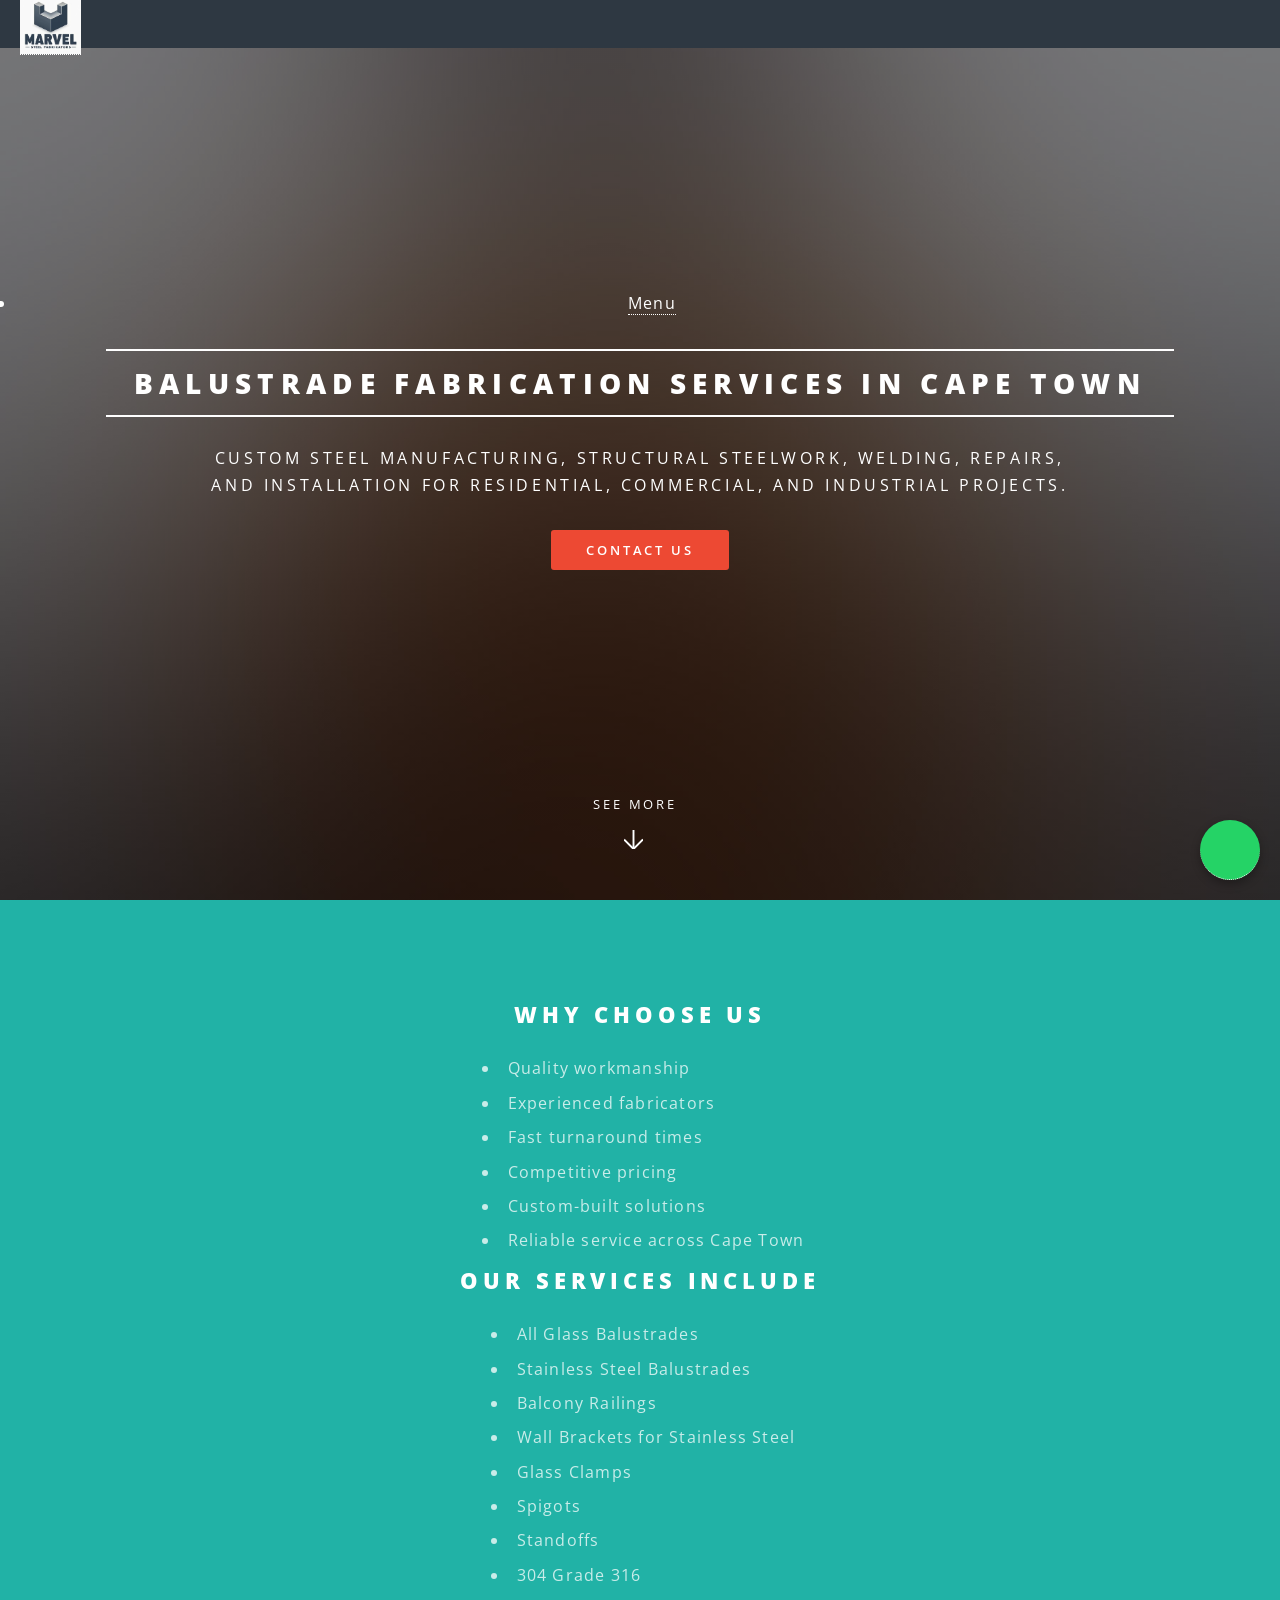
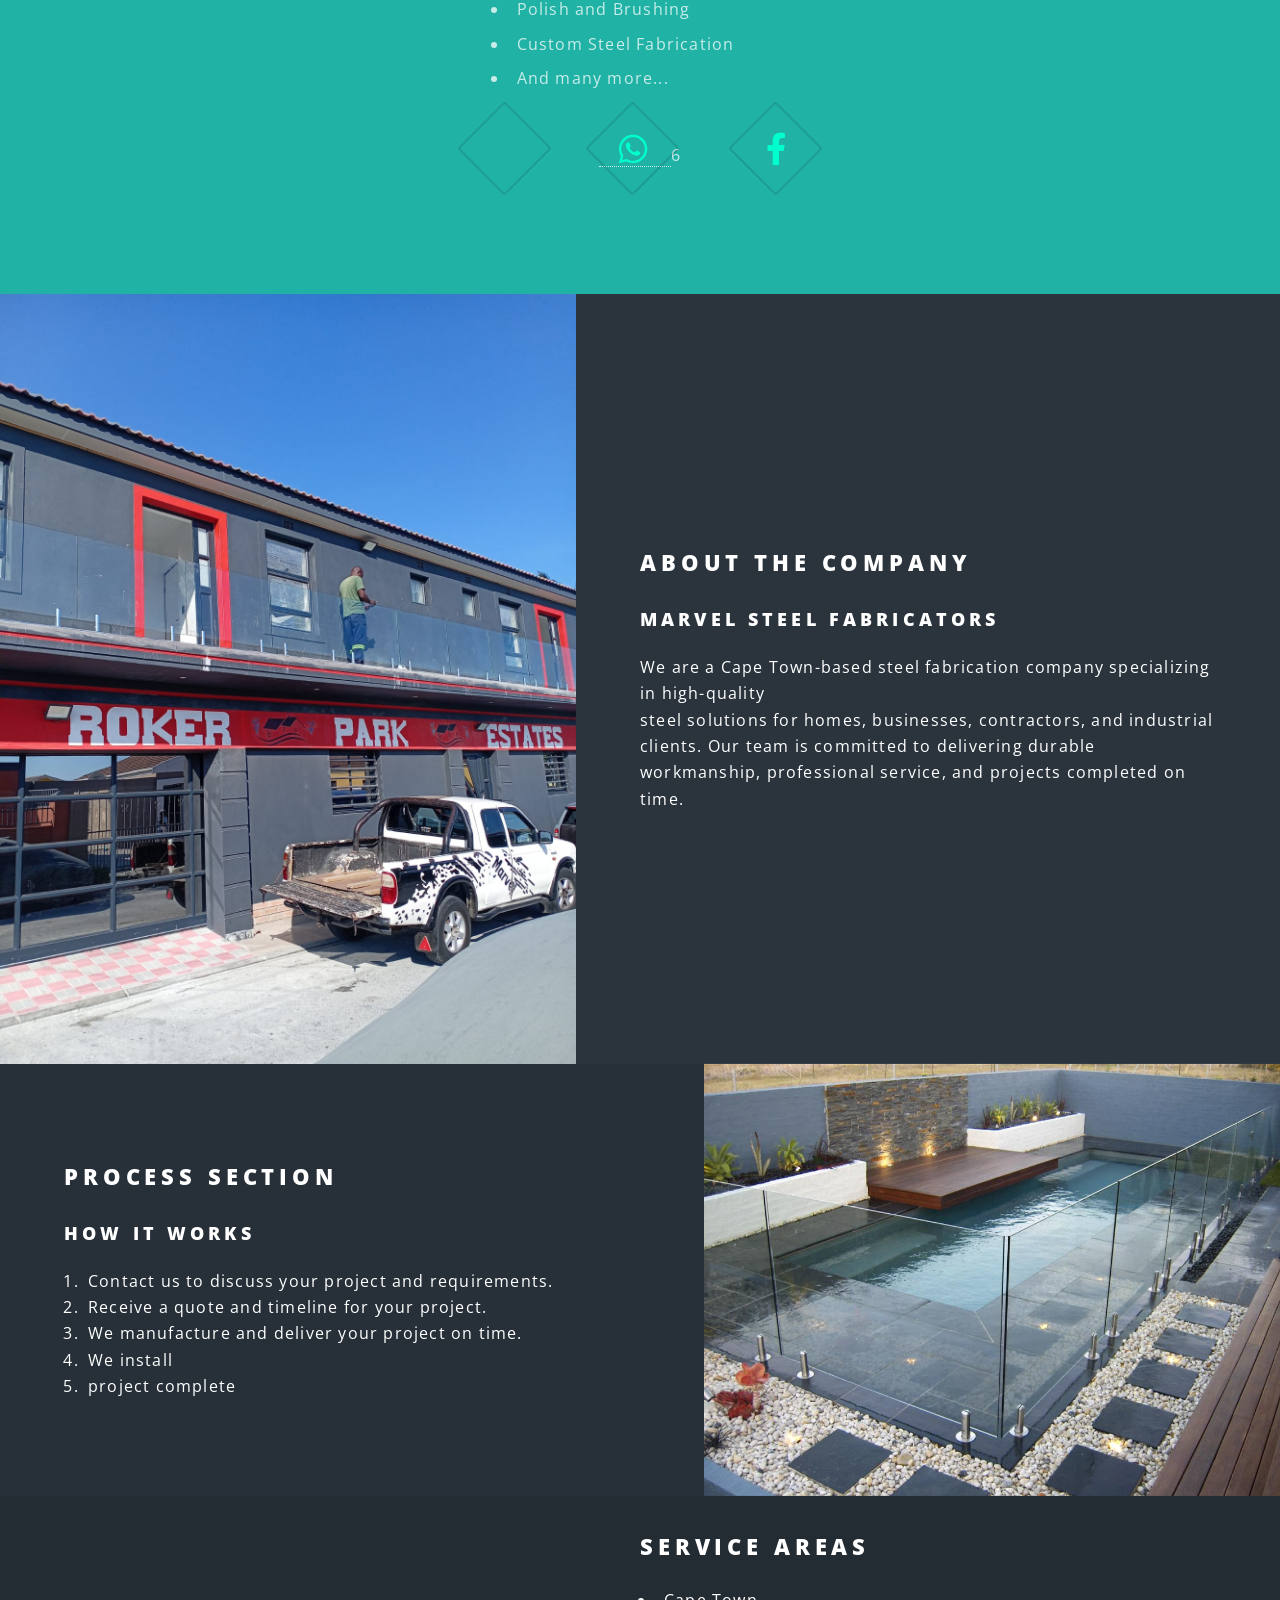
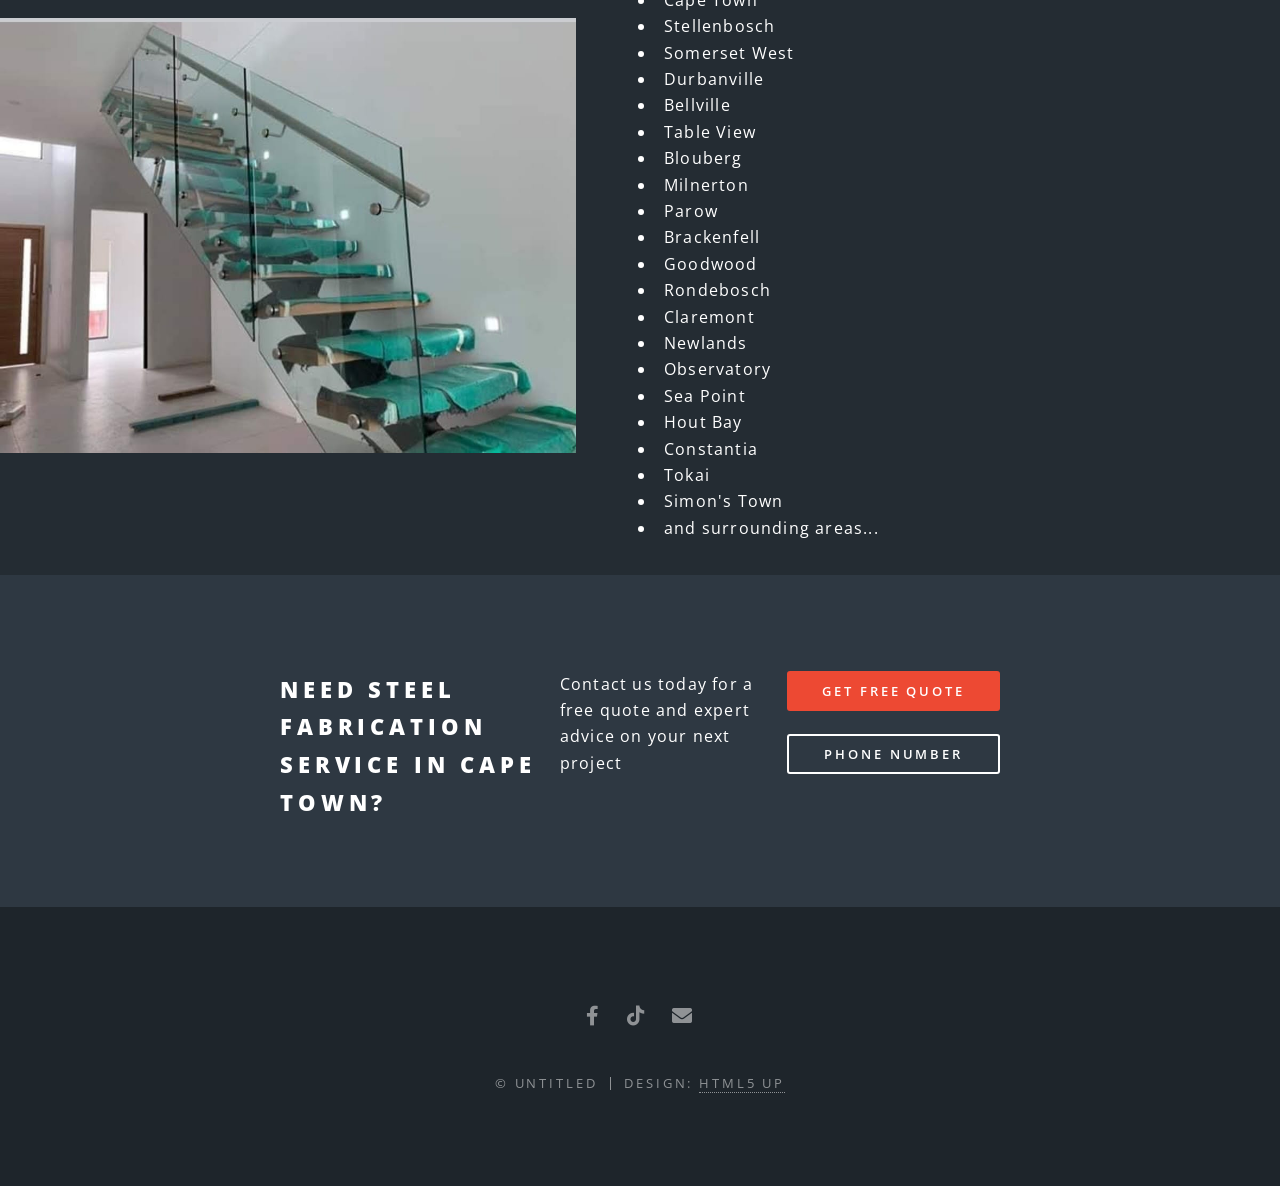
==== index.html @ 8c63bc9b "2" ====
<!DOCTYPE HTML>
<!--
	Spectral by HTML5 UP
	html5up.net | @ajlkn
	Free for personal and commercial use under the CCA 3.0 license (html5up.net/license)
-->
<html>
	<head>
		<title>Marvel Steel Fabricators</title>
		<meta charset="utf-8" />
		<meta name="viewport" content="width=device-width, initial-scale=1, user-scalable=no" />
		<link rel="stylesheet" href="assets/css/main.css" />
		<noscript><link rel="stylesheet" href="assets/css/noscript.css" /></noscript>
	</head>

	<a href="https://wa.me/27670677851"
            class="floating-whatsapp"
               target="_blank"
                  rel="noopener noreferrer">
                      <i class="fa-brands fa-whatsapp"></i>
      </a>

	<body class="landing is-preload">
<!-- Page Wrapper -->

			<div id="page-wrapper">
				<!-- Header -->
					<header id="header" class="alt">
						<h1><a href="index.html">Precision Steel Fabricatipion & Welding Services in Cape Town </a></h1>
						</header>
						<!-- Banner -->
					<section id="banner">
						<div class="inner">
							<header id="header">
                            <a href="index.html" class="logo">
                            <img src="images/17.jpeg" alt="Steel Fabricators Cape Town">
                            </a>
                             </header>
							 <nav id="nav">
							<ul>
								<li class="special">
									<a href="menu" class="menuToggle"><span>Menu</span></a>
									<div id="menu">
										<ul>
											<li><a href="index.html">Home</a></li>
											<li><a href="gallery.html">Gallery</a></li>
											<li><a href="about us.html">About us</a></li>
											<li><a href="services.html">Our services</a></li>
											<li><a href="contact us.html">Contact us</a></li>
										</ul>
									</div>
								</li>
							</ul>
						</nav>
							<h2>Balustrade fabrication Services in Cape Town</h2>
							<p>Custom steel manufacturing, structural steelwork, welding, repairs,<br>
								 and installation for residential, commercial, and industrial projects.</p>
							<ul class="actions special">
								<li><a href="https://wa.me/27670677851" class="button primary">Contact Us</a></li>
							</ul>
						</div>
						<a href="#one" class="more scrolly">See More</a>
					</section>

				<!-- One -->
				<section id="one" class="wrapper style1 special">
    <div class="inner">

            <h2>Why Choose Us</h2>
        <ul class="why-list">
            <li>Quality workmanship</li>
            <li>Experienced fabricators</li>
            <li>Fast turnaround times</li>
            <li>Competitive pricing</li>
            <li>Custom-built solutions</li>
            <li>Reliable service across Cape Town</li>
        </ul>

        <h2>Our Services Include</h2>

        <ul class="services-list">
            <li>All Glass Balustrades</li>
            <li>Stainless Steel Balustrades</li>
            <li>Balcony Railings</li>
            <li>Wall Brackets for Stainless Steel</li>
            <li>Glass Clamps</li>
            <li>Spigots</li>
            <li>Standoffs</li>
            <li>304 Grade 316</li>
            <li>Polish and Brushing</li>
            <li>Custom Steel Fabrication</li>
            <li>And many more...</li>
        </ul>
						<ul class="icons major">
    <li>
        <span class="icon fa-phone major style1">
            <span class="label">Phone</span>
        </span>
    </li>

    <li>
		<a href="https://wa.me/27670677851" target="_blank">
        <span class="icon brands fa-whatsapp major style1">
            <span class="label">WhatsApp</span>
        </span>
		</a>6
    </li>

    <li>
        <span class="icon brands fa-facebook-f major style1">
            <span class="label">Facebook</span>
        </span>
    </li>
</ul>
						</div>
					</section>

				<!-- Two -->
					<section id="two" class="wrapper alt style2">
						<section class="spotlight">
							<div class="image"><img src="images/st20.jpeg" alt="" /></div><div class="content">
								<h2>About The Company</h2>
								<H3>Marvel Steel Fabricators</H3>
								<p>We are a Cape Town-based steel fabrication company specializing in high-quality<br> steel solutions for homes, businesses, contractors, and industrial clients. Our team is committed to delivering durable workmanship, professional service, and projects completed on time.</p>
							</div>
						</section>
						<section class="spotlight">
							<div class="image"><img src="images/steel 1.jpeg" alt="" /></div><div class="content">
								<h2>Process Section</h2>
								<h3>How It Works</h3>
								<ol>
									<li>Contact us to discuss your project and requirements.</li>
									<li>Receive a quote and timeline for your project.</li>
									<li>We manufacture and deliver your project on time.</li>
									<li>We install</li>
									<li>project complete</li>

								</ol>
							</div>
						</section>
						<section class="spotlight">
							<div class="image"><img src="images/stl10.jpeg" alt="" /></div><div class="content">
								<h2>Service Areas</h2>
							<ul>
								<li>Cape Town</li>
								<li>Stellenbosch</li>
								<li>Somerset West</li>
								<li>Durbanville</li>
								<li>Bellville</li>
								<li>Table View</li>
								<li>Blouberg</li>
								<li>Milnerton</li>
								<li>Parow</li>
								<li>Brackenfell</li>
								<li>Goodwood</li>
								<li>Rondebosch</li>
								<li>Claremont</li>
								<li>Newlands</li>
								<li>Observatory</li>
								<li>Sea Point</li>
								<li>Hout Bay</li>
								<li>Constantia</li>
								<li>Tokai</li>
								<li>Simon's Town</li>
								<li>and surrounding areas...</li>
							</ul>
							</div>
						</section>
					</section>

				<!-- CTA -->
					<section id="cta" class="wrapper style4">
						<div class="inner">
								<h2>Need Steel Fabrication Service in Cape Town?</h2>
								<p>Contact us today for a free quote and expert advice on your next project</p>
							<ul class="actions stacked">
								<li><a href="#" class="button fit primary">Get Free Quote</a></li>
								<li><a href="#" class="button fit">Phone Number</a></li>
							</ul>
						</div>
					</section>

				<!-- Footer -->
					<footer id="footer">
						<ul class="icons">
							<li><a href="#" class="icon brands fa-facebook-f"><span class="label">Facebook</span></a></li>
							<li><a href="#" class="icon brands fa-tiktok"><span class="label">Tiktok</span></a></li>
				
							<li><a href="#" class="icon solid fa-envelope"><span class="label">Email</span></a></li>
						</ul>
						<ul class="copyright">
							<li>&copy Untitled</li><li>Design: <a href="+27681256679">HTML5 UP</a></li>
						</ul>
					</footer>

			</div>

		<!-- Scripts -->
			<script src="assets/js/jquery.min.js"></script>
			<script src="assets/js/jquery.scrollex.min.js"></script>
			<script src="assets/js/jquery.scrolly.min.js"></script>
			<script src="assets/js/browser.min.js"></script>
			<script src="assets/js/breakpoints.min.js"></script>
			<script src="assets/js/util.js"></script>
			<script src="assets/js/main.js"></script>

	</body>
</html>
---- assets/css/main.css ----
@import url(fontawesome-all.min.css);
@import url("https://fonts.googleapis.com/css?family=Open+Sans:400,400italic,600,600italic,800,800italic");

/*
	Spectral by HTML5 UP
	html5up.net | @ajlkn
	Free for personal and commercial use under the CCA 3.0 license (html5up.net/license)
*/

html, body, div, span, applet, object,
iframe, h1, h2, h3, h4, h5, h6, p, blockquote,
pre, a, abbr, acronym, address, big, cite,
code, del, dfn, em, img, ins, kbd, q, s, samp,
small, strike, strong, sub, sup, tt, var, b,
u, i, center, dl, dt, dd, ol, ul, li, fieldset,
form, label, legend, table, caption, tbody,
tfoot, thead, tr, th, td, article, aside,
canvas, details, embed, figure, figcaption,
footer, header, hgroup, menu, nav, output, ruby,
section, summary, time, mark, audio, video {
	margin: 0;
	padding: 0;
	border: 0;
	font-size: 100%;
	font: inherit;
	vertical-align: baseline;}

article, aside, details, figcaption, figure,
footer, header, hgroup, menu, nav, section {
	display: block;}

body {
	line-height: 1;
}

ol, ul {
	list-style: none;
}

blockquote, q {
	quotes: none;
}

	blockquote:before, blockquote:after, q:before, q:after {
		content: '';
		content: none;
	}

table {
	border-collapse: collapse;
	border-spacing: 0;
}

body {
	-webkit-text-size-adjust: none;
}

mark {
	background-color: transparent;
	color: inherit;
}

input::-moz-focus-inner {
	border: 0;
	padding: 0;
}

input, select, textarea {
	-moz-appearance: none;
	-webkit-appearance: none;
	-ms-appearance: none;
	appearance: none;
}

/* Basic */

	@-ms-viewport {
		width: device-width;
	}

	html {
		box-sizing: border-box;
	}

	*, *:before, *:after {
		box-sizing: inherit;
	}

	body {
		background: #2e3842;
	}

		body.is-preload *, body.is-preload *:before, body.is-preload *:after {
			-moz-animation: none !important;
			-webkit-animation: none !important;
			-ms-animation: none !important;
			animation: none !important;
			-moz-transition: none !important;
			-webkit-transition: none !important;
			-ms-transition: none !important;
			transition: none !important;
		}

	body, input, select, textarea {
		color: #fff;
		font-family: "Open Sans", Helvetica, sans-serif;
		font-size: 15pt;
		font-weight: 400;
		letter-spacing: 0.075em;
		line-height: 1.65em;
	}

		@media screen and (max-width: 1680px) {

			body, input, select, textarea {
				font-size: 13pt;
			}

		}

		@media screen and (max-width: 1280px) {

			body, input, select, textarea {
				font-size: 12pt;
			}

		}

		@media screen and (max-width: 736px) {

			body, input, select, textarea {
				font-size: 11pt;
				letter-spacing: 0.0375em;
			}

		}

	a {
		-moz-transition: color 0.2s ease, border-bottom-color 0.2s ease;
		-webkit-transition: color 0.2s ease, border-bottom-color 0.2s ease;
		-ms-transition: color 0.2s ease, border-bottom-color 0.2s ease;
		transition: color 0.2s ease, border-bottom-color 0.2s ease;
		border-bottom: dotted 1px;
		color: inherit;
		text-decoration: none;
	}

		a:hover {
			border-bottom-color: transparent;
		}

	strong, b {
		color: #fff;
		font-weight: 600;
	}

	em, i {
		font-style: italic;
	}

	p {
		margin: 0 0 2em 0;
	}

	h1, h2, h3, h4, h5, h6 {
		color: #fff;
		font-weight: 800;
		letter-spacing: 0.225em;
		line-height: 1em;
		margin: 0 0 1em 0;
		text-transform: uppercase;
	}

		h1 a, h2 a, h3 a, h4 a, h5 a, h6 a {
			color: inherit;
			text-decoration: none;
		}

	h2 {
		font-size: 1.35em;
		line-height: 1.75em;
	}

		@media screen and (max-width: 736px) {

			h2 {
				font-size: 1.1em;
				line-height: 1.65em;
			}

		}

	h3 {
		font-size: 1.15em;
		line-height: 1.75em;
	}

		@media screen and (max-width: 736px) {

			h3 {
				font-size: 1em;
				line-height: 1.65em;
			}

		}

	h4 {
		font-size: 1em;
		line-height: 1.5em;
	}

	h5 {
		font-size: 0.8em;
		line-height: 1.5em;
	}

	h6 {
		font-size: 0.7em;
		line-height: 1.5em;
	}

	sub {
		font-size: 0.8em;
		position: relative;
		top: 0.5em;
	}

	sup {
		font-size: 0.8em;
		position: relative;
		top: -0.5em;
	}

	hr {
		border: 0;
		border-bottom: solid 2px #fff;
		margin: 3em 0;
	}

		hr.major {
			margin: 4.5em 0;
		}

	blockquote {
		border-left: solid 4px #fff;
		font-style: italic;
		margin: 0 0 2em 0;
		padding: 0.5em 0 0.5em 2em;
	}

	code {
		background: rgba(144, 144, 144, 0.25);
		border-radius: 3px;
		font-family: "Courier New", monospace;
		font-size: 0.9em;
		letter-spacing: 0;
		margin: 0 0.25em;
		padding: 0.25em 0.65em;
	}

	pre {
		-webkit-overflow-scrolling: touch;
		font-family: "Courier New", monospace;
		font-size: 0.9em;
		margin: 0 0 2em 0;
	}

		pre code {
			display: block;
			line-height: 1.75em;
			padding: 1em 1.5em;
			overflow-x: auto;
		}

	.align-left {
		text-align: left;
	}

	.align-center {
		text-align: center;
	}

	.align-right {
		text-align: right;
	}

/* Row */

	.row {
		display: flex;
		flex-wrap: wrap;
		box-sizing: border-box;
		align-items: stretch;
	}

		.row > * {
			box-sizing: border-box;
		}

		.row.gtr-uniform > * > :last-child {
			margin-bottom: 0;
		}

		.row.aln-left {
			justify-content: flex-start;
		}

		.row.aln-center {
			justify-content: center;
		}

		.row.aln-right {
			justify-content: flex-end;
		}

		.row.aln-top {
			align-items: flex-start;
		}

		.row.aln-middle {
			align-items: center;
		}

		.row.aln-bottom {
			align-items: flex-end;
		}

		.row > .imp {
			order: -1;
		}

		.row > .col-1 {
			width: 8.33333%;
		}

		.row > .off-1 {
			margin-left: 8.33333%;
		}

		.row > .col-2 {
			width: 16.66667%;
		}

		.row > .off-2 {
			margin-left: 16.66667%;
		}

		.row > .col-3 {
			width: 25%;
		}

		.row > .off-3 {
			margin-left: 25%;
		}

		.row > .col-4 {
			width: 33.33333%;
		}

		.row > .off-4 {
			margin-left: 33.33333%;
		}

		.row > .col-5 {
			width: 41.66667%;
		}

		.row > .off-5 {
			margin-left: 41.66667%;
		}

		.row > .col-6 {
			width: 50%;
		}

		.row > .off-6 {
			margin-left: 50%;
		}

		.row > .col-7 {
			width: 58.33333%;
		}

		.row > .off-7 {
			margin-left: 58.33333%;
		}

		.row > .col-8 {
			width: 66.66667%;
		}

		.row > .off-8 {
			margin-left: 66.66667%;
		}

		.row > .col-9 {
			width: 75%;
		}

		.row > .off-9 {
			margin-left: 75%;
		}

		.row > .col-10 {
			width: 83.33333%;
		}

		.row > .off-10 {
			margin-left: 83.33333%;
		}

		.row > .col-11 {
			width: 91.66667%;
		}

		.row > .off-11 {
			margin-left: 91.66667%;
		}

		.row > .col-12 {
			width: 100%;
		}

		.row > .off-12 {
			margin-left: 100%;
		}

		.row.gtr-0 {
			margin-top: 0;
			margin-left: 0em;
		}

			.row.gtr-0 > * {
				padding: 0 0 0 0em;
			}

			.row.gtr-0.gtr-uniform {
				margin-top: 0em;
			}

				.row.gtr-0.gtr-uniform > * {
					padding-top: 0em;
				}

		.row.gtr-25 {
			margin-top: 0;
			margin-left: -0.375em;
		}

			.row.gtr-25 > * {
				padding: 0 0 0 0.375em;
			}

			.row.gtr-25.gtr-uniform {
				margin-top: -0.375em;
			}

				.row.gtr-25.gtr-uniform > * {
					padding-top: 0.375em;
				}

		.row.gtr-50 {
			margin-top: 0;
			margin-left: -0.75em;
		}

			.row.gtr-50 > * {
				padding: 0 0 0 0.75em;
			}

			.row.gtr-50.gtr-uniform {
				margin-top: -0.75em;
			}

				.row.gtr-50.gtr-uniform > * {
					padding-top: 0.75em;
				}

		.row {
			margin-top: 0;
			margin-left: -1.5em;
		}

			.row > * {
				padding: 0 0 0 1.5em;
			}

			.row.gtr-uniform {
				margin-top: -1.5em;
			}

				.row.gtr-uniform > * {
					padding-top: 1.5em;
				}

		.row.gtr-150 {
			margin-top: 0;
			margin-left: -2.25em;
		}

			.row.gtr-150 > * {
				padding: 0 0 0 2.25em;
			}

			.row.gtr-150.gtr-uniform {
				margin-top: -2.25em;
			}

				.row.gtr-150.gtr-uniform > * {
					padding-top: 2.25em;
				}

		.row.gtr-200 {
			margin-top: 0;
			margin-left: -3em;
		}

			.row.gtr-200 > * {
				padding: 0 0 0 3em;
			}

			.row.gtr-200.gtr-uniform {
				margin-top: -3em;
			}

				.row.gtr-200.gtr-uniform > * {
					padding-top: 3em;
				}

		@media screen and (max-width: 1680px) {

			.row {
				display: flex;
				flex-wrap: wrap;
				box-sizing: border-box;
				align-items: stretch;
			}

				.row > * {
					box-sizing: border-box;
				}

				.row.gtr-uniform > * > :last-child {
					margin-bottom: 0;
				}

				.row.aln-left {
					justify-content: flex-start;
				}

				.row.aln-center {
					justify-content: center;
				}

				.row.aln-right {
					justify-content: flex-end;
				}

				.row.aln-top {
					align-items: flex-start;
				}

				.row.aln-middle {
					align-items: center;
				}

				.row.aln-bottom {
					align-items: flex-end;
				}

				.row > .imp-xlarge {
					order: -1;
				}

				.row > .col-1-xlarge {
					width: 8.33333%;
				}

				.row > .off-1-xlarge {
					margin-left: 8.33333%;
				}

				.row > .col-2-xlarge {
					width: 16.66667%;
				}

				.row > .off-2-xlarge {
					margin-left: 16.66667%;
				}

				.row > .col-3-xlarge {
					width: 25%;
				}

				.row > .off-3-xlarge {
					margin-left: 25%;
				}

				.row > .col-4-xlarge {
					width: 33.33333%;
				}

				.row > .off-4-xlarge {
					margin-left: 33.33333%;
				}

				.row > .col-5-xlarge {
					width: 41.66667%;
				}

				.row > .off-5-xlarge {
					margin-left: 41.66667%;
				}

				.row > .col-6-xlarge {
					width: 50%;
				}

				.row > .off-6-xlarge {
					margin-left: 50%;
				}

				.row > .col-7-xlarge {
					width: 58.33333%;
				}

				.row > .off-7-xlarge {
					margin-left: 58.33333%;
				}

				.row > .col-8-xlarge {
					width: 66.66667%;
				}

				.row > .off-8-xlarge {
					margin-left: 66.66667%;
				}

				.row > .col-9-xlarge {
					width: 75%;
				}

				.row > .off-9-xlarge {
					margin-left: 75%;
				}

				.row > .col-10-xlarge {
					width: 83.33333%;
				}

				.row > .off-10-xlarge {
					margin-left: 83.33333%;
				}

				.row > .col-11-xlarge {
					width: 91.66667%;
				}

				.row > .off-11-xlarge {
					margin-left: 91.66667%;
				}

				.row > .col-12-xlarge {
					width: 100%;
				}

				.row > .off-12-xlarge {
					margin-left: 100%;
				}

				.row.gtr-0 {
					margin-top: 0;
					margin-left: 0em;
				}

					.row.gtr-0 > * {
						padding: 0 0 0 0em;
					}

					.row.gtr-0.gtr-uniform {
						margin-top: 0em;
					}

						.row.gtr-0.gtr-uniform > * {
							padding-top: 0em;
						}

				.row.gtr-25 {
					margin-top: 0;
					margin-left: -0.375em;
				}

					.row.gtr-25 > * {
						padding: 0 0 0 0.375em;
					}

					.row.gtr-25.gtr-uniform {
						margin-top: -0.375em;
					}

						.row.gtr-25.gtr-uniform > * {
							padding-top: 0.375em;
						}

				.row.gtr-50 {
					margin-top: 0;
					margin-left: -0.75em;
				}

					.row.gtr-50 > * {
						padding: 0 0 0 0.75em;
					}

					.row.gtr-50.gtr-uniform {
						margin-top: -0.75em;
					}

						.row.gtr-50.gtr-uniform > * {
							padding-top: 0.75em;
						}

				.row {
					margin-top: 0;
					margin-left: -1.5em;
				}

					.row > * {
						padding: 0 0 0 1.5em;
					}

					.row.gtr-uniform {
						margin-top: -1.5em;
					}

						.row.gtr-uniform > * {
							padding-top: 1.5em;
						}

				.row.gtr-150 {
					margin-top: 0;
					margin-left: -2.25em;
				}

					.row.gtr-150 > * {
						padding: 0 0 0 2.25em;
					}

					.row.gtr-150.gtr-uniform {
						margin-top: -2.25em;
					}

						.row.gtr-150.gtr-uniform > * {
							padding-top: 2.25em;
						}

				.row.gtr-200 {
					margin-top: 0;
					margin-left: -3em;
				}

					.row.gtr-200 > * {
						padding: 0 0 0 3em;
					}

					.row.gtr-200.gtr-uniform {
						margin-top: -3em;
					}

						.row.gtr-200.gtr-uniform > * {
							padding-top: 3em;
						}

		}

		@media screen and (max-width: 1280px) {

			.row {
				display: flex;
				flex-wrap: wrap;
				box-sizing: border-box;
				align-items: stretch;
			}

				.row > * {
					box-sizing: border-box;
				}

				.row.gtr-uniform > * > :last-child {
					margin-bottom: 0;
				}

				.row.aln-left {
					justify-content: flex-start;
				}

				.row.aln-center {
					justify-content: center;
				}

				.row.aln-right {
					justify-content: flex-end;
				}

				.row.aln-top {
					align-items: flex-start;
				}

				.row.aln-middle {
					align-items: center;
				}

				.row.aln-bottom {
					align-items: flex-end;
				}

				.row > .imp-large {
					order: -1;
				}

				.row > .col-1-large {
					width: 8.33333%;
				}

				.row > .off-1-large {
					margin-left: 8.33333%;
				}

				.row > .col-2-large {
					width: 16.66667%;
				}

				.row > .off-2-large {
					margin-left: 16.66667%;
				}

				.row > .col-3-large {
					width: 25%;
				}

				.row > .off-3-large {
					margin-left: 25%;
				}

				.row > .col-4-large {
					width: 33.33333%;
				}

				.row > .off-4-large {
					margin-left: 33.33333%;
				}

				.row > .col-5-large {
					width: 41.66667%;
				}

				.row > .off-5-large {
					margin-left: 41.66667%;
				}

				.row > .col-6-large {
					width: 50%;
				}

				.row > .off-6-large {
					margin-left: 50%;
				}

				.row > .col-7-large {
					width: 58.33333%;
				}

				.row > .off-7-large {
					margin-left: 58.33333%;
				}

				.row > .col-8-large {
					width: 66.66667%;
				}

				.row > .off-8-large {
					margin-left: 66.66667%;
				}

				.row > .col-9-large {
					width: 75%;
				}

				.row > .off-9-large {
					margin-left: 75%;
				}

				.row > .col-10-large {
					width: 83.33333%;
				}

				.row > .off-10-large {
					margin-left: 83.33333%;
				}

				.row > .col-11-large {
					width: 91.66667%;
				}

				.row > .off-11-large {
					margin-left: 91.66667%;
				}

				.row > .col-12-large {
					width: 100%;
				}

				.row > .off-12-large {
					margin-left: 100%;
				}

				.row.gtr-0 {
					margin-top: 0;
					margin-left: 0em;
				}

					.row.gtr-0 > * {
						padding: 0 0 0 0em;
					}

					.row.gtr-0.gtr-uniform {
						margin-top: 0em;
					}

						.row.gtr-0.gtr-uniform > * {
							padding-top: 0em;
						}

				.row.gtr-25 {
					margin-top: 0;
					margin-left: -0.375em;
				}

					.row.gtr-25 > * {
						padding: 0 0 0 0.375em;
					}

					.row.gtr-25.gtr-uniform {
						margin-top: -0.375em;
					}

						.row.gtr-25.gtr-uniform > * {
							padding-top: 0.375em;
						}

				.row.gtr-50 {
					margin-top: 0;
					margin-left: -0.75em;
				}

					.row.gtr-50 > * {
						padding: 0 0 0 0.75em;
					}

					.row.gtr-50.gtr-uniform {
						margin-top: -0.75em;
					}

						.row.gtr-50.gtr-uniform > * {
							padding-top: 0.75em;
						}

				.row {
					margin-top: 0;
					margin-left: -1.5em;
				}

					.row > * {
						padding: 0 0 0 1.5em;
					}

					.row.gtr-uniform {
						margin-top: -1.5em;
					}

						.row.gtr-uniform > * {
							padding-top: 1.5em;
						}

				.row.gtr-150 {
					margin-top: 0;
					margin-left: -2.25em;
				}

					.row.gtr-150 > * {
						padding: 0 0 0 2.25em;
					}

					.row.gtr-150.gtr-uniform {
						margin-top: -2.25em;
					}

						.row.gtr-150.gtr-uniform > * {
							padding-top: 2.25em;
						}

				.row.gtr-200 {
					margin-top: 0;
					margin-left: -3em;
				}

					.row.gtr-200 > * {
						padding: 0 0 0 3em;
					}

					.row.gtr-200.gtr-uniform {
						margin-top: -3em;
					}

						.row.gtr-200.gtr-uniform > * {
							padding-top: 3em;
						}

		}

		@media screen and (max-width: 980px) {

			.row {
				display: flex;
				flex-wrap: wrap;
				box-sizing: border-box;
				align-items: stretch;
			}

				.row > * {
					box-sizing: border-box;
				}

				.row.gtr-uniform > * > :last-child {
					margin-bottom: 0;
				}

				.row.aln-left {
					justify-content: flex-start;
				}

				.row.aln-center {
					justify-content: center;
				}

				.row.aln-right {
					justify-content: flex-end;
				}

				.row.aln-top {
					align-items: flex-start;
				}

				.row.aln-middle {
					align-items: center;
				}

				.row.aln-bottom {
					align-items: flex-end;
				}

				.row > .imp-medium {
					order: -1;
				}

				.row > .col-1-medium {
					width: 8.33333%;
				}

				.row > .off-1-medium {
					margin-left: 8.33333%;
				}

				.row > .col-2-medium {
					width: 16.66667%;
				}

				.row > .off-2-medium {
					margin-left: 16.66667%;
				}

				.row > .col-3-medium {
					width: 25%;
				}

				.row > .off-3-medium {
					margin-left: 25%;
				}

				.row > .col-4-medium {
					width: 33.33333%;
				}

				.row > .off-4-medium {
					margin-left: 33.33333%;
				}

				.row > .col-5-medium {
					width: 41.66667%;
				}

				.row > .off-5-medium {
					margin-left: 41.66667%;
				}

				.row > .col-6-medium {
					width: 50%;
				}

				.row > .off-6-medium {
					margin-left: 50%;
				}

				.row > .col-7-medium {
					width: 58.33333%;
				}

				.row > .off-7-medium {
					margin-left: 58.33333%;
				}

				.row > .col-8-medium {
					width: 66.66667%;
				}

				.row > .off-8-medium {
					margin-left: 66.66667%;
				}

				.row > .col-9-medium {
					width: 75%;
				}

				.row > .off-9-medium {
					margin-left: 75%;
				}

				.row > .col-10-medium {
					width: 83.33333%;
				}

				.row > .off-10-medium {
					margin-left: 83.33333%;
				}

				.row > .col-11-medium {
					width: 91.66667%;
				}

				.row > .off-11-medium {
					margin-left: 91.66667%;
				}

				.row > .col-12-medium {
					width: 100%;
				}

				.row > .off-12-medium {
					margin-left: 100%;
				}

				.row.gtr-0 {
					margin-top: 0;
					margin-left: 0em;
				}

					.row.gtr-0 > * {
						padding: 0 0 0 0em;
					}

					.row.gtr-0.gtr-uniform {
						margin-top: 0em;
					}

						.row.gtr-0.gtr-uniform > * {
							padding-top: 0em;
						}

				.row.gtr-25 {
					margin-top: 0;
					margin-left: -0.375em;
				}

					.row.gtr-25 > * {
						padding: 0 0 0 0.375em;
					}

					.row.gtr-25.gtr-uniform {
						margin-top: -0.375em;
					}

						.row.gtr-25.gtr-uniform > * {
							padding-top: 0.375em;
						}

				.row.gtr-50 {
					margin-top: 0;
					margin-left: -0.75em;
				}

					.row.gtr-50 > * {
						padding: 0 0 0 0.75em;
					}

					.row.gtr-50.gtr-uniform {
						margin-top: -0.75em;
					}

						.row.gtr-50.gtr-uniform > * {
							padding-top: 0.75em;
						}

				.row {
					margin-top: 0;
					margin-left: -1.5em;
				}

					.row > * {
						padding: 0 0 0 1.5em;
					}

					.row.gtr-uniform {
						margin-top: -1.5em;
					}

						.row.gtr-uniform > * {
							padding-top: 1.5em;
						}

				.row.gtr-150 {
					margin-top: 0;
					margin-left: -2.25em;
				}

					.row.gtr-150 > * {
						padding: 0 0 0 2.25em;
					}

					.row.gtr-150.gtr-uniform {
						margin-top: -2.25em;
					}

						.row.gtr-150.gtr-uniform > * {
							padding-top: 2.25em;
						}

				.row.gtr-200 {
					margin-top: 0;
					margin-left: -3em;
				}

					.row.gtr-200 > * {
						padding: 0 0 0 3em;
					}

					.row.gtr-200.gtr-uniform {
						margin-top: -3em;
					}

						.row.gtr-200.gtr-uniform > * {
							padding-top: 3em;
						}

		}

		@media screen and (max-width: 736px) {

			.row {
				display: flex;
				flex-wrap: wrap;
				box-sizing: border-box;
				align-items: stretch;
			}

				.row > * {
					box-sizing: border-box;
				}

				.row.gtr-uniform > * > :last-child {
					margin-bottom: 0;
				}

				.row.aln-left {
					justify-content: flex-start;
				}

				.row.aln-center {
					justify-content: center;
				}

				.row.aln-right {
					justify-content: flex-end;
				}

				.row.aln-top {
					align-items: flex-start;
				}

				.row.aln-middle {
					align-items: center;
				}

				.row.aln-bottom {
					align-items: flex-end;
				}

				.row > .imp-small {
					order: -1;
				}

				.row > .col-1-small {
					width: 8.33333%;
				}

				.row > .off-1-small {
					margin-left: 8.33333%;
				}

				.row > .col-2-small {
					width: 16.66667%;
				}

				.row > .off-2-small {
					margin-left: 16.66667%;
				}

				.row > .col-3-small {
					width: 25%;
				}

				.row > .off-3-small {
					margin-left: 25%;
				}

				.row > .col-4-small {
					width: 33.33333%;
				}

				.row > .off-4-small {
					margin-left: 33.33333%;
				}

				.row > .col-5-small {
					width: 41.66667%;
				}

				.row > .off-5-small {
					margin-left: 41.66667%;
				}

				.row > .col-6-small {
					width: 50%;
				}

				.row > .off-6-small {
					margin-left: 50%;
				}

				.row > .col-7-small {
					width: 58.33333%;
				}

				.row > .off-7-small {
					margin-left: 58.33333%;
				}

				.row > .col-8-small {
					width: 66.66667%;
				}

				.row > .off-8-small {
					margin-left: 66.66667%;
				}

				.row > .col-9-small {
					width: 75%;
				}

				.row > .off-9-small {
					margin-left: 75%;
				}

				.row > .col-10-small {
					width: 83.33333%;
				}

				.row > .off-10-small {
					margin-left: 83.33333%;
				}

				.row > .col-11-small {
					width: 91.66667%;
				}

				.row > .off-11-small {
					margin-left: 91.66667%;
				}

				.row > .col-12-small {
					width: 100%;
				}

				.row > .off-12-small {
					margin-left: 100%;
				}

				.row.gtr-0 {
					margin-top: 0;
					margin-left: 0em;
				}

					.row.gtr-0 > * {
						padding: 0 0 0 0em;
					}

					.row.gtr-0.gtr-uniform {
						margin-top: 0em;
					}

						.row.gtr-0.gtr-uniform > * {
							padding-top: 0em;
						}

				.row.gtr-25 {
					margin-top: 0;
					margin-left: -0.375em;
				}

					.row.gtr-25 > * {
						padding: 0 0 0 0.375em;
					}

					.row.gtr-25.gtr-uniform {
						margin-top: -0.375em;
					}

						.row.gtr-25.gtr-uniform > * {
							padding-top: 0.375em;
						}

				.row.gtr-50 {
					margin-top: 0;
					margin-left: -0.75em;
				}

					.row.gtr-50 > * {
						padding: 0 0 0 0.75em;
					}

					.row.gtr-50.gtr-uniform {
						margin-top: -0.75em;
					}

						.row.gtr-50.gtr-uniform > * {
							padding-top: 0.75em;
						}

				.row {
					margin-top: 0;
					margin-left: -1.5em;
				}

					.row > * {
						padding: 0 0 0 1.5em;
					}

					.row.gtr-uniform {
						margin-top: -1.5em;
					}

						.row.gtr-uniform > * {
							padding-top: 1.5em;
						}

				.row.gtr-150 {
					margin-top: 0;
					margin-left: -2.25em;
				}

					.row.gtr-150 > * {
						padding: 0 0 0 2.25em;
					}

					.row.gtr-150.gtr-uniform {
						margin-top: -2.25em;
					}

						.row.gtr-150.gtr-uniform > * {
							padding-top: 2.25em;
						}

				.row.gtr-200 {
					margin-top: 0;
					margin-left: -3em;
				}

					.row.gtr-200 > * {
						padding: 0 0 0 3em;
					}

					.row.gtr-200.gtr-uniform {
						margin-top: -3em;
					}

						.row.gtr-200.gtr-uniform > * {
							padding-top: 3em;
						}

		}

		@media screen and (max-width: 480px) {

			.row {
				display: flex;
				flex-wrap: wrap;
				box-sizing: border-box;
				align-items: stretch;
			}

				.row > * {
					box-sizing: border-box;
				}

				.row.gtr-uniform > * > :last-child {
					margin-bottom: 0;
				}

				.row.aln-left {
					justify-content: flex-start;
				}

				.row.aln-center {
					justify-content: center;
				}

				.row.aln-right {
					justify-content: flex-end;
				}

				.row.aln-top {
					align-items: flex-start;
				}

				.row.aln-middle {
					align-items: center;
				}

				.row.aln-bottom {
					align-items: flex-end;
				}

				.row > .imp-xsmall {
					order: -1;
				}

				.row > .col-1-xsmall {
					width: 8.33333%;
				}

				.row > .off-1-xsmall {
					margin-left: 8.33333%;
				}

				.row > .col-2-xsmall {
					width: 16.66667%;
				}

				.row > .off-2-xsmall {
					margin-left: 16.66667%;
				}

				.row > .col-3-xsmall {
					width: 25%;
				}

				.row > .off-3-xsmall {
					margin-left: 25%;
				}

				.row > .col-4-xsmall {
					width: 33.33333%;
				}

				.row > .off-4-xsmall {
					margin-left: 33.33333%;
				}

				.row > .col-5-xsmall {
					width: 41.66667%;
				}

				.row > .off-5-xsmall {
					margin-left: 41.66667%;
				}

				.row > .col-6-xsmall {
					width: 50%;
				}

				.row > .off-6-xsmall {
					margin-left: 50%;
				}

				.row > .col-7-xsmall {
					width: 58.33333%;
				}

				.row > .off-7-xsmall {
					margin-left: 58.33333%;
				}

				.row > .col-8-xsmall {
					width: 66.66667%;
				}

				.row > .off-8-xsmall {
					margin-left: 66.66667%;
				}

				.row > .col-9-xsmall {
					width: 75%;
				}

				.row > .off-9-xsmall {
					margin-left: 75%;
				}

				.row > .col-10-xsmall {
					width: 83.33333%;
				}

				.row > .off-10-xsmall {
					margin-left: 83.33333%;
				}

				.row > .col-11-xsmall {
					width: 91.66667%;
				}

				.row > .off-11-xsmall {
					margin-left: 91.66667%;
				}

				.row > .col-12-xsmall {
					width: 100%;
				}

				.row > .off-12-xsmall {
					margin-left: 100%;
				}

				.row.gtr-0 {
					margin-top: 0;
					margin-left: 0em;
				}

					.row.gtr-0 > * {
						padding: 0 0 0 0em;
					}

					.row.gtr-0.gtr-uniform {
						margin-top: 0em;
					}

						.row.gtr-0.gtr-uniform > * {
							padding-top: 0em;
						}

				.row.gtr-25 {
					margin-top: 0;
					margin-left: -0.375em;
				}

					.row.gtr-25 > * {
						padding: 0 0 0 0.375em;
					}

					.row.gtr-25.gtr-uniform {
						margin-top: -0.375em;
					}

						.row.gtr-25.gtr-uniform > * {
							padding-top: 0.375em;
						}

				.row.gtr-50 {
					margin-top: 0;
					margin-left: -0.75em;
				}

					.row.gtr-50 > * {
						padding: 0 0 0 0.75em;
					}

					.row.gtr-50.gtr-uniform {
						margin-top: -0.75em;
					}

						.row.gtr-50.gtr-uniform > * {
							padding-top: 0.75em;
						}

				.row {
					margin-top: 0;
					margin-left: -1.5em;
				}

					.row > * {
						padding: 0 0 0 1.5em;
					}

					.row.gtr-uniform {
						margin-top: -1.5em;
					}

						.row.gtr-uniform > * {
							padding-top: 1.5em;
						}

				.row.gtr-150 {
					margin-top: 0;
					margin-left: -2.25em;
				}

					.row.gtr-150 > * {
						padding: 0 0 0 2.25em;
					}

					.row.gtr-150.gtr-uniform {
						margin-top: -2.25em;
					}

						.row.gtr-150.gtr-uniform > * {
							padding-top: 2.25em;
						}

				.row.gtr-200 {
					margin-top: 0;
					margin-left: -3em;
				}

					.row.gtr-200 > * {
						padding: 0 0 0 3em;
					}

					.row.gtr-200.gtr-uniform {
						margin-top: -3em;
					}

						.row.gtr-200.gtr-uniform > * {
							padding-top: 3em;
						}

		}

/* Section/Article */

	section.special, article.special {
		text-align: center;
	}

	header p {
		color: rgba(255, 255, 255, 0.5);
		position: relative;
		top: -0.25em;
	}

	header h3 + p {
		font-size: 1.1em;
	}

	header h4 + p,
	header h5 + p,
	header h6 + p {
		font-size: 0.9em;
	}

	header.major {
		margin: 0 0 3.5em 0;
	}

		header.major h2, header.major h3, header.major h4, header.major h5, header.major h6 {
			border-bottom: solid 2px #fff;
			display: inline-block;
			padding-bottom: 1em;
			position: relative;
		}

			header.major h2:after, header.major h3:after, header.major h4:after, header.major h5:after, header.major h6:after {
				content: '';
				display: block;
				height: 1px;
			}

		header.major p {
			color: #fff;
			top: 0;
		}

		@media screen and (max-width: 736px) {

			header.major {
				margin: 0 0 2em 0;
			}

		}

	@media screen and (max-width: 980px) {

		header br {
			display: none;
		}

	}

/* Form */

	form {
		margin: 0 0 2em 0;
	}

	label {
		color: #fff;
		display: block;
		font-size: 0.9em;
		font-weight: 600;
		margin: 0 0 1em 0;
	}

	input[type="text"],
	input[type="password"],
	input[type="email"],
	select,
	textarea {
		-moz-appearance: none;
		-webkit-appearance: none;
		-ms-appearance: none;
		appearance: none;
		background-color: rgba(144, 144, 144, 0.25);
		border-radius: 3px;
		border: none;
		color: inherit;
		display: block;
		outline: 0;
		padding: 0 1em;
		text-decoration: none;
		width: 100%;
	}

		input[type="text"]:invalid,
		input[type="password"]:invalid,
		input[type="email"]:invalid,
		select:invalid,
		textarea:invalid {
			box-shadow: none;
		}

		input[type="text"]:focus,
		input[type="password"]:focus,
		input[type="email"]:focus,
		select:focus,
		textarea:focus {
			box-shadow: 0 0 0 2px #21b2a6;
		}

	select {
		background-size: 1.25em;
		background-repeat: no-repeat;
		background-position: calc(100% - 1em) center;
		height: 2.75em;
		padding-right: 2.75em;
		text-overflow: ellipsis;
	}

		select:focus::-ms-value {
			background-color: transparent;
		}

		select::-ms-expand {
			display: none;
		}

	input[type="text"],
	input[type="password"],
	input[type="email"],
	select {
		height: 2.75em;
	}

	textarea {
		padding: 0.75em 1em;
	}

	input[type="checkbox"],
	input[type="radio"] {
		-moz-appearance: none;
		-webkit-appearance: none;
		-ms-appearance: none;
		appearance: none;
		display: block;
		float: left;
		margin-right: -2em;
		opacity: 0;
		width: 1em;
		z-index: -1;
	}

		input[type="checkbox"] + label,
		input[type="radio"] + label {
			text-decoration: none;
			color: #fff;
			cursor: pointer;
			display: inline-block;
			font-size: 1em;
			font-weight: 400;
			padding-left: 2.4em;
			padding-right: 0.75em;
			position: relative;
		}

			input[type="checkbox"] + label:before,
			input[type="radio"] + label:before {
				-moz-osx-font-smoothing: grayscale;
				-webkit-font-smoothing: antialiased;
				display: inline-block;
				font-style: normal;
				font-variant: normal;
				text-rendering: auto;
				line-height: 1;
				text-transform: none !important;
				font-family: 'Font Awesome 5 Free';
				font-weight: 900;
			}

			input[type="checkbox"] + label:before,
			input[type="radio"] + label:before {
				background: rgba(144, 144, 144, 0.25);
				border-radius: 3px;
				content: '';
				display: inline-block;
				font-size: 0.8em;
				height: 2.0625em;
				left: 0;
				line-height: 2.0625em;
				position: absolute;
				text-align: center;
				top: 0;
				width: 2.0625em;
			}

		input[type="checkbox"]:checked + label:before,
		input[type="radio"]:checked + label:before {
			background: #2e3842;
			color: #fff;
			content: '\f00c';
		}

		input[type="checkbox"]:focus + label:before,
		input[type="radio"]:focus + label:before {
			box-shadow: 0 0 0 2px #21b2a6;
		}

	input[type="checkbox"] + label:before {
		border-radius: 3px;
	}

	input[type="radio"] + label:before {
		border-radius: 100%;
	}

	::-webkit-input-placeholder {
		color: rgba(255, 255, 255, 0.5) !important;
		opacity: 1.0;
	}

	:-moz-placeholder {
		color: rgba(255, 255, 255, 0.5) !important;
		opacity: 1.0;
	}

	::-moz-placeholder {
		color: rgba(255, 255, 255, 0.5) !important;
		opacity: 1.0;
	}

	:-ms-input-placeholder {
		color: rgba(255, 255, 255, 0.5) !important;
		opacity: 1.0;
	}

/* Box */

	.box {
		border-radius: 3px;
		border: solid 2px #fff;
		margin-bottom: 2em;
		padding: 1.5em;
	}

		.box > :last-child,
		.box > :last-child > :last-child,
		.box > :last-child > :last-child > :last-child {
			margin-bottom: 0;
		}

		.box.alt {
			border: 0;
			border-radius: 0;
			padding: 0;
		}

/* Icon */

	.icon {
		text-decoration: none;
		border-bottom: none;
		position: relative;
	}

		.icon:before {
			-moz-osx-font-smoothing: grayscale;
			-webkit-font-smoothing: antialiased;
			display: inline-block;
			font-style: normal;
			font-variant: normal;
			text-rendering: auto;
			line-height: 1;
			text-transform: none !important;
			font-family: 'Font Awesome 5 Free';
			font-weight: 400;
		}

		.icon > .label {
			display: none;
		}

		.icon:before {
			line-height: inherit;
		}

		.icon.solid:before {
			font-weight: 900;
		}

		.icon.brands:before {
			font-family: 'Font Awesome 5 Brands';
		}

		.icon.major {
			-moz-transform: rotate(-45deg);
			-webkit-transform: rotate(-45deg);
			-ms-transform: rotate(-45deg);
			transform: rotate(-45deg);
			border-radius: 3px;
			border: solid 2px #fff;
			display: inline-block;
			font-size: 1.35em;
			height: calc(3em + 2px);
			line-height: 3em;
			text-align: center;
			width: calc(3em + 2px);
		}

			.icon.major:before {
				-moz-transform: rotate(45deg);
				-webkit-transform: rotate(45deg);
				-ms-transform: rotate(45deg);
				transform: rotate(45deg);
				display: inline-block;
				font-size: 1.5em;
			}

			@media screen and (max-width: 736px) {

				.icon.major {
					font-size: 1em;
				}

			}

		.icon.style1 {
			color: #00ffcc;
		}

		.icon.style2 {
			color: #00f0ff;
		}

		.icon.style3 {
			color: #76ddff;
		}

/* Image */

	.image {
		border-radius: 3px;
		border: 0;
		display: inline-block;
		position: relative;
	}

		.image img {
			border-radius: 3px;
			display: block;
		}

		.image.left {
			float: left;
			margin: 0 2em 2em 0;
			top: 0.25em;
		}

		.image.right {
			float: right;
			margin: 0 0 2em 2em;
			top: 0.25em;
		}

		.image.left, .image.right {
			max-width: 40%;
		}

			.image.left img, .image.right img {
				width: 100%;
			}

		.image.fit {
			display: block;
			margin: 0 0 2em 0;
			width: 100%;
		}

			.image.fit img {
				width: 100%;
			}

/* List */

	ol {
		list-style: decimal;
		margin: 0 0 2em 0;
		padding-left: 1.25em;
	}

		ol li {
			padding-left: 0.25em;
		}

	ul {
		list-style: disc;
		margin: 0 0 2em 0;
		padding-left: 1em;
	}

		ul li {
			padding-left: 0.5em;
		}

		ul.alt {
			list-style: none;
			padding-left: 0;
		}

			ul.alt li {
				border-top: solid 1px #fff;
				padding: 0.5em 0;
			}

				ul.alt li:first-child {
					border-top: 0;
					padding-top: 0;
				}

	dl {
		margin: 0 0 2em 0;
	}

/* Actions */

	ul.actions {
		display: -moz-flex;
		display: -webkit-flex;
		display: -ms-flex;
		display: flex;
		cursor: default;
		list-style: none;
		margin-left: -1em;
		padding-left: 0;
	}

		ul.actions li {
			padding: 0 0 0 1em;
			vertical-align: middle;
		}

		ul.actions.special {
			-moz-justify-content: center;
			-webkit-justify-content: center;
			-ms-justify-content: center;
			justify-content: center;
			width: 100%;
			margin-left: 0;
		}

			ul.actions.special li:first-child {
				padding-left: 0;
			}

		ul.actions.stacked {
			-moz-flex-direction: column;
			-webkit-flex-direction: column;
			-ms-flex-direction: column;
			flex-direction: column;
			margin-left: 0;
		}

			ul.actions.stacked li {
				padding: 1em 0 0 0;
			}

				ul.actions.stacked li:first-child {
					padding-top: 0;
				}

		ul.actions.fit {
			width: calc(100% + 1em);
		}

			ul.actions.fit li {
				-moz-flex-grow: 1;
				-webkit-flex-grow: 1;
				-ms-flex-grow: 1;
				flex-grow: 1;
				-moz-flex-shrink: 1;
				-webkit-flex-shrink: 1;
				-ms-flex-shrink: 1;
				flex-shrink: 1;
				width: 100%;
			}

				ul.actions.fit li > * {
					width: 100%;
				}

			ul.actions.fit.stacked {
				width: 100%;
			}

		@media screen and (max-width: 480px) {

			ul.actions:not(.fixed) {
				-moz-flex-direction: column;
				-webkit-flex-direction: column;
				-ms-flex-direction: column;
				flex-direction: column;
				margin-left: 0;
				width: 100% !important;
			}

				ul.actions:not(.fixed) li {
					-moz-flex-grow: 1;
					-webkit-flex-grow: 1;
					-ms-flex-grow: 1;
					flex-grow: 1;
					-moz-flex-shrink: 1;
					-webkit-flex-shrink: 1;
					-ms-flex-shrink: 1;
					flex-shrink: 1;
					padding: 1em 0 0 0;
					text-align: center;
					width: 100%;
				}

					ul.actions:not(.fixed) li > * {
						width: 100%;
					}

					ul.actions:not(.fixed) li:first-child {
						padding-top: 0;
					}

					ul.actions:not(.fixed) li input[type="submit"],
					ul.actions:not(.fixed) li input[type="reset"],
					ul.actions:not(.fixed) li input[type="button"],
					ul.actions:not(.fixed) li button,
					ul.actions:not(.fixed) li .button {
						width: 100%;
					}

						ul.actions:not(.fixed) li input[type="submit"].icon:before,
						ul.actions:not(.fixed) li input[type="reset"].icon:before,
						ul.actions:not(.fixed) li input[type="button"].icon:before,
						ul.actions:not(.fixed) li button.icon:before,
						ul.actions:not(.fixed) li .button.icon:before {
							margin-left: -0.5em;
						}

		}

/* Icons */

	ul.icons {
		cursor: default;
		list-style: none;
		padding-left: 0;
	}

		ul.icons li {
			display: inline-block;
			padding: 0 1em 0 0;
		}

			ul.icons li:last-child {
				padding-right: 0 !important;
			}

		ul.icons.major {
			padding: 1em 0;
		}

			ul.icons.major li {
				padding-right: 3.5em;
			}

				@media screen and (max-width: 736px) {

					ul.icons.major li {
						padding: 0 1em !important;
					}

				}

/* Table */

	.table-wrapper {
		-webkit-overflow-scrolling: touch;
		overflow-x: auto;
	}

	table {
		margin: 0 0 2em 0;
		width: 100%;
	}

		table tbody tr {
			border: solid 1px #fff;
			border-left: 0;
			border-right: 0;
		}

			table tbody tr:nth-child(2n + 1) {
				background-color: rgba(144, 144, 144, 0.25);
			}

		table td {
			padding: 0.75em 0.75em;
		}

		table th {
			color: #fff;
			font-size: 0.9em;
			font-weight: 600;
			padding: 0 0.75em 0.75em 0.75em;
			text-align: left;
		}

		table thead {
			border-bottom: solid 2px #fff;
		}

		table tfoot {
			border-top: solid 2px #fff;
		}

		table.alt {
			border-collapse: separate;
		}

			table.alt tbody tr td {
				border: solid 1px #fff;
				border-left-width: 0;
				border-top-width: 0;
			}

				table.alt tbody tr td:first-child {
					border-left-width: 1px;
				}

			table.alt tbody tr:first-child td {
				border-top-width: 1px;
			}

			table.alt thead {
				border-bottom: 0;
			}

			table.alt tfoot {
				border-top: 0;
			}

/* Button */

	input[type="submit"],
	input[type="reset"],
	input[type="button"],
	button,
	.button {
		-moz-appearance: none;
		-webkit-appearance: none;
		-ms-appearance: none;
		appearance: none;
		-moz-transition: background-color 0.2s ease-in-out, color 0.2s ease-in-out;
		-webkit-transition: background-color 0.2s ease-in-out, color 0.2s ease-in-out;
		-ms-transition: background-color 0.2s ease-in-out, color 0.2s ease-in-out;
		transition: background-color 0.2s ease-in-out, color 0.2s ease-in-out;
		background-color: transparent;
		border-radius: 3px;
		border: 0;
		box-shadow: inset 0 0 0 2px #fff;
		color: #fff;
		cursor: pointer;
		display: inline-block;
		font-size: 0.8em;
		font-weight: 600;
		height: 3.125em;
		letter-spacing: 0.225em;
		line-height: 3.125em;
		max-width: 30em;
		padding: 0 2.75em;
		text-align: center;
		text-decoration: none;
		text-transform: uppercase;
		white-space: nowrap;
		overflow: hidden;
		text-overflow: ellipsis;
	}

		input[type="submit"]:hover,
		input[type="reset"]:hover,
		input[type="button"]:hover,
		button:hover,
		.button:hover {
			background-color: rgba(144, 144, 144, 0.25);
		}

		input[type="submit"]:active,
		input[type="reset"]:active,
		input[type="button"]:active,
		button:active,
		.button:active {
			background-color: rgba(144, 144, 144, 0.5);
		}

		input[type="submit"].icon:before,
		input[type="reset"].icon:before,
		input[type="button"].icon:before,
		button.icon:before,
		.button.icon:before {
			margin-right: 0.5em;
		}

		input[type="submit"].fit,
		input[type="reset"].fit,
		input[type="button"].fit,
		button.fit,
		.button.fit {
			width: 100%;
		}

		input[type="submit"].small,
		input[type="reset"].small,
		input[type="button"].small,
		button.small,
		.button.small {
			font-size: 0.8em;
		}

		input[type="submit"].large,
		input[type="reset"].large,
		input[type="button"].large,
		button.large,
		.button.large {
			font-size: 1.35em;
		}

		input[type="submit"].primary,
		input[type="reset"].primary,
		input[type="button"].primary,
		button.primary,
		.button.primary {
			background-color: #ed4933;
			box-shadow: none !important;
			color: #ffffff !important;
		}

			input[type="submit"].primary:hover,
			input[type="reset"].primary:hover,
			input[type="button"].primary:hover,
			button.primary:hover,
			.button.primary:hover {
				background-color: #ef5e4a !important;
			}

			input[type="submit"].primary:active,
			input[type="reset"].primary:active,
			input[type="button"].primary:active,
			button.primary:active,
			.button.primary:active {
				background-color: #eb341c !important;
			}

		input[type="submit"].disabled, input[type="submit"]:disabled,
		input[type="reset"].disabled,
		input[type="reset"]:disabled,
		input[type="button"].disabled,
		input[type="button"]:disabled,
		button.disabled,
		button:disabled,
		.button.disabled,
		.button:disabled {
			pointer-events: none;
			opacity: 0.25;
		}

		@media screen and (max-width: 736px) {

			input[type="submit"],
			input[type="reset"],
			input[type="button"],
			button,
			.button {
				height: 3.75em;
				line-height: 3.75em;
			}

		}

/* Features */

	.features {
		display: -moz-flex;
		display: -webkit-flex;
		display: -ms-flex;
		display: flex;
		-moz-flex-wrap: wrap;
		-webkit-flex-wrap: wrap;
		-ms-flex-wrap: wrap;
		flex-wrap: wrap;
		-moz-justify-content: center;
		-webkit-justify-content: center;
		-ms-justify-content: center;
		justify-content: center;
		list-style: none;
		padding: 0;
		width: 100%;
	}

		.features li {
			padding: 4em 4em 2em 6em ;
			display: block;
			position: relative;
			text-align: left;
			width: 50%;
		}

			.features li:nth-child(1) {
				background-color: rgba(0, 0, 0, 0.035);
			}

			.features li:nth-child(2) {
				background-color: rgba(0, 0, 0, 0.07);
			}

			.features li:nth-child(3) {
				background-color: rgba(0, 0, 0, 0.105);
			}

			.features li:nth-child(4) {
				background-color: rgba(0, 0, 0, 0.14);
			}

			.features li:nth-child(5) {
				background-color: rgba(0, 0, 0, 0.175);
			}

			.features li:nth-child(6) {
				background-color: rgba(0, 0, 0, 0.21);
			}

			.features li:nth-child(7) {
				background-color: rgba(0, 0, 0, 0.245);
			}

			.features li:nth-child(8) {
				background-color: rgba(0, 0, 0, 0.28);
			}

			.features li:nth-child(9) {
				background-color: rgba(0, 0, 0, 0.315);
			}

			.features li:nth-child(10) {
				background-color: rgba(0, 0, 0, 0.35);
			}

			.features li:before {
				display: block;
				color: #00ffcc;
				position: absolute;
				left: 1.75em;
				top: 2.75em;
				font-size: 1.5em;
			}

			.features li:nth-child(1) {
				border-top-left-radius: 3px;
			}

			.features li:nth-child(2) {
				border-top-right-radius: 3px;
			}

			.features li:nth-last-child(1) {
				border-bottom-right-radius: 3px;
			}

			.features li:nth-last-child(2) {
				border-bottom-left-radius: 3px;
			}

			@media screen and (max-width: 980px) {

				.features li {
					padding: 3em 2em 1em 2em ;
					text-align: center;
				}

					.features li:before {
						left: 0;
						margin: 0 0 1em 0;
						position: relative;
						top: 0;
					}

			}

			@media screen and (max-width: 736px) {

				.features li {
					padding: 3em 0 1em 0 ;
					background-color: transparent !important;
					border-top: solid 2px #fff;
					width: 100%;
				}

					.features li:first-child {
						border-top: 0;
					}

			}

/* Spotlight */

	.spotlight {
		-moz-align-items: center;
		-webkit-align-items: center;
		-ms-align-items: center;
		align-items: center;
		display: -moz-flex;
		display: -webkit-flex;
		display: -ms-flex;
		display: flex;
	}

		.spotlight .image {
			-moz-order: 1;
			-webkit-order: 1;
			-ms-order: 1;
			order: 1;
			border-radius: 0;
			width: 40%;
		}

			.spotlight .image img {
				border-radius: 0;
				width: 100%;
			}

		.spotlight .content {
			padding: 2em 4em 0.1em 4em ;
			-moz-order: 2;
			-webkit-order: 2;
			-ms-order: 2;
			order: 2;
			max-width: 48em;
			width: 60%;
		}

		.spotlight:nth-child(2n) {
			-moz-flex-direction: row-reverse;
			-webkit-flex-direction: row-reverse;
			-ms-flex-direction: row-reverse;
			flex-direction: row-reverse;
		}

		.spotlight:nth-child(1) {
			background-color: rgba(0, 0, 0, 0.075);
		}

		.spotlight:nth-child(2) {
			background-color: rgba(0, 0, 0, 0.15);
		}

		.spotlight:nth-child(3) {
			background-color: rgba(0, 0, 0, 0.225);
		}

		.spotlight:nth-child(4) {
			background-color: rgba(0, 0, 0, 0.3);
		}

		.spotlight:nth-child(5) {
			background-color: rgba(0, 0, 0, 0.375);
		}

		.spotlight:nth-child(6) {
			background-color: rgba(0, 0, 0, 0.45);
		}

		.spotlight:nth-child(7) {
			background-color: rgba(0, 0, 0, 0.525);
		}

		.spotlight:nth-child(8) {
			background-color: rgba(0, 0, 0, 0.6);
		}

		.spotlight:nth-child(9) {
			background-color: rgba(0, 0, 0, 0.675);
		}

		.spotlight:nth-child(10) {
			background-color: rgba(0, 0, 0, 0.75);
		}

		@media screen and (max-width: 1280px) {

			.spotlight .image {
				width: 45%;
			}

			.spotlight .content {
				width: 55%;
			}

		}

		@media screen and (max-width: 980px) {

			.spotlight {
				display: block;
			}

				.spotlight br {
					display: none;
				}

				.spotlight .image {
					width: 100%;
				}

				.spotlight .content {
					padding: 4em 3em 2em 3em ;
					max-width: none;
					text-align: center;
					width: 100%;
				}

		}

		@media screen and (max-width: 736px) {

			.spotlight .content {
				padding: 3em 2em 1em 2em ;
			}

		}

/* Wrapper */

	.wrapper {
		padding: 6em 0 4em 0 ;
	}

		.wrapper > .inner {
			width: 60em;
			margin: 0 auto;
		}

			@media screen and (max-width: 1280px) {

				.wrapper > .inner {
					width: 90%;
				}

			}

			@media screen and (max-width: 980px) {

				.wrapper > .inner {
					width: 100%;
				}

			}

		.wrapper.alt {
			padding: 0;
		}

		.wrapper.style1 {
			background-color: #21b2a6;
			color: #c8ece9;
		}

			.wrapper.style1 strong, .wrapper.style1 b {
				color: #ffffff;
			}

			.wrapper.style1 h2, .wrapper.style1 h3, .wrapper.style1 h4, .wrapper.style1 h5, .wrapper.style1 h6 {
				color: #ffffff;
			}

			.wrapper.style1 hr {
				border-color: rgba(0, 0, 0, 0.125);
			}

			.wrapper.style1 blockquote {
				border-color: rgba(0, 0, 0, 0.125);
			}

			.wrapper.style1 code {
				background: rgba(255, 255, 255, 0.075);
			}

			.wrapper.style1 header p {
				color: #a6e0db;
			}

			.wrapper.style1 header.major h2, .wrapper.style1 header.major h3, .wrapper.style1 header.major h4, .wrapper.style1 header.major h5, .wrapper.style1 header.major h6 {
				border-color: rgba(0, 0, 0, 0.125);
			}

			.wrapper.style1 header.major p {
				color: #c8ece9;
			}

			.wrapper.style1 label {
				color: #ffffff;
			}

			.wrapper.style1 input[type="text"],
			.wrapper.style1 input[type="password"],
			.wrapper.style1 input[type="email"],
			.wrapper.style1 select,
			.wrapper.style1 textarea {
				background-color: rgba(255, 255, 255, 0.075);
			}

			.wrapper.style1 select {
				background-image: url("data:image/svg+xml;charset=utf8,%3Csvg xmlns='http://www.w3.org/2000/svg' width='40' height='40' preserveAspectRatio='none' viewBox='0 0 40 40'%3E%3Cpath d='M9.4,12.3l10.4,10.4l10.4-10.4c0.2-0.2,0.5-0.4,0.9-0.4c0.3,0,0.6,0.1,0.9,0.4l3.3,3.3c0.2,0.2,0.4,0.5,0.4,0.9 c0,0.4-0.1,0.6-0.4,0.9L20.7,31.9c-0.2,0.2-0.5,0.4-0.9,0.4c-0.3,0-0.6-0.1-0.9-0.4L4.3,17.3c-0.2-0.2-0.4-0.5-0.4-0.9 c0-0.4,0.1-0.6,0.4-0.9l3.3-3.3c0.2-0.2,0.5-0.4,0.9-0.4S9.1,12.1,9.4,12.3z' fill='rgba(0, 0, 0, 0.125)' /%3E%3C/svg%3E");
			}

				.wrapper.style1 select option {
					color: #ffffff;
					background: #21b2a6;
				}

			.wrapper.style1 input[type="checkbox"] + label,
			.wrapper.style1 input[type="radio"] + label {
				color: #c8ece9;
			}

				.wrapper.style1 input[type="checkbox"] + label:before,
				.wrapper.style1 input[type="radio"] + label:before {
					background: rgba(255, 255, 255, 0.075);
				}

			.wrapper.style1 input[type="checkbox"]:checked + label:before,
			.wrapper.style1 input[type="radio"]:checked + label:before {
				background: #ffffff;
				color: #21b2a6;
			}

			.wrapper.style1 ::-webkit-input-placeholder {
				color: #a6e0db !important;
			}

			.wrapper.style1 :-moz-placeholder {
				color: #a6e0db !important;
			}

			.wrapper.style1 ::-moz-placeholder {
				color: #a6e0db !important;
			}

			.wrapper.style1 :-ms-input-placeholder {
				color: #a6e0db !important;
			}

			.wrapper.style1 .formerize-placeholder {
				color: #a6e0db !important;
			}

			.wrapper.style1 .icon.major {
				border-color: rgba(0, 0, 0, 0.125);
			}

			.wrapper.style1 ul.alt li {
				border-color: rgba(0, 0, 0, 0.125);
			}

			.wrapper.style1 table tbody tr {
				border-color: rgba(0, 0, 0, 0.125);
			}

				.wrapper.style1 table tbody tr:nth-child(2n + 1) {
					background-color: rgba(255, 255, 255, 0.075);
				}

			.wrapper.style1 table th {
				color: #ffffff;
			}

			.wrapper.style1 table thead {
				border-color: rgba(0, 0, 0, 0.125);
			}

			.wrapper.style1 table tfoot {
				border-color: rgba(0, 0, 0, 0.125);
			}

			.wrapper.style1 table.alt tbody tr td {
				border-color: rgba(0, 0, 0, 0.125);
			}

			.wrapper.style1 input[type="submit"],
			.wrapper.style1 input[type="reset"],
			.wrapper.style1 input[type="button"],
			.wrapper.style1 button,
			.wrapper.style1 .button {
				box-shadow: inset 0 0 0 2px rgba(0, 0, 0, 0.125);
				color: #ffffff;
			}

				.wrapper.style1 input[type="submit"]:hover,
				.wrapper.style1 input[type="reset"]:hover,
				.wrapper.style1 input[type="button"]:hover,
				.wrapper.style1 button:hover,
				.wrapper.style1 .button:hover {
					background-color: rgba(255, 255, 255, 0.075);
				}

				.wrapper.style1 input[type="submit"]:active,
				.wrapper.style1 input[type="reset"]:active,
				.wrapper.style1 input[type="button"]:active,
				.wrapper.style1 button:active,
				.wrapper.style1 .button:active {
					background-color: rgba(255, 255, 255, 0.2);
				}

			@media screen and (max-width: 736px) {

				.wrapper.style1 .features li {
					border-top-color: rgba(0, 0, 0, 0.125);
				}

			}

		.wrapper.style2 {
			background-color: #2e3842;
		}

		.wrapper.style3 {
			background-color: #505393;
			color: #d3d4e4;
		}

			.wrapper.style3 strong, .wrapper.style3 b {
				color: #ffffff;
			}

			.wrapper.style3 h2, .wrapper.style3 h3, .wrapper.style3 h4, .wrapper.style3 h5, .wrapper.style3 h6 {
				color: #ffffff;
			}

			.wrapper.style3 hr {
				border-color: rgba(0, 0, 0, 0.125);
			}

			.wrapper.style3 blockquote {
				border-color: rgba(0, 0, 0, 0.125);
			}

			.wrapper.style3 code {
				background: rgba(255, 255, 255, 0.075);
			}

			.wrapper.style3 header p {
				color: #b9bad4;
			}

			.wrapper.style3 header.major h2, .wrapper.style3 header.major h3, .wrapper.style3 header.major h4, .wrapper.style3 header.major h5, .wrapper.style3 header.major h6 {
				border-color: rgba(0, 0, 0, 0.125);
			}

			.wrapper.style3 header.major p {
				color: #d3d4e4;
			}

			.wrapper.style3 label {
				color: #ffffff;
			}

			.wrapper.style3 input[type="text"],
			.wrapper.style3 input[type="password"],
			.wrapper.style3 input[type="email"],
			.wrapper.style3 select,
			.wrapper.style3 textarea {
				background-color: rgba(255, 255, 255, 0.075);
			}

			.wrapper.style3 select {
				background-image: url("data:image/svg+xml;charset=utf8,%3Csvg xmlns='http://www.w3.org/2000/svg' width='40' height='40' preserveAspectRatio='none' viewBox='0 0 40 40'%3E%3Cpath d='M9.4,12.3l10.4,10.4l10.4-10.4c0.2-0.2,0.5-0.4,0.9-0.4c0.3,0,0.6,0.1,0.9,0.4l3.3,3.3c0.2,0.2,0.4,0.5,0.4,0.9 c0,0.4-0.1,0.6-0.4,0.9L20.7,31.9c-0.2,0.2-0.5,0.4-0.9,0.4c-0.3,0-0.6-0.1-0.9-0.4L4.3,17.3c-0.2-0.2-0.4-0.5-0.4-0.9 c0-0.4,0.1-0.6,0.4-0.9l3.3-3.3c0.2-0.2,0.5-0.4,0.9-0.4S9.1,12.1,9.4,12.3z' fill='rgba(0, 0, 0, 0.125)' /%3E%3C/svg%3E");
			}

				.wrapper.style3 select option {
					color: #ffffff;
					background: #505393;
				}

			.wrapper.style3 input[type="checkbox"] + label,
			.wrapper.style3 input[type="radio"] + label {
				color: #d3d4e4;
			}

				.wrapper.style3 input[type="checkbox"] + label:before,
				.wrapper.style3 input[type="radio"] + label:before {
					background: rgba(255, 255, 255, 0.075);
				}

			.wrapper.style3 input[type="checkbox"]:checked + label:before,
			.wrapper.style3 input[type="radio"]:checked + label:before {
				background: #ffffff;
				color: #505393;
			}

			.wrapper.style3 ::-webkit-input-placeholder {
				color: #b9bad4 !important;
			}

			.wrapper.style3 :-moz-placeholder {
				color: #b9bad4 !important;
			}

			.wrapper.style3 ::-moz-placeholder {
				color: #b9bad4 !important;
			}

			.wrapper.style3 :-ms-input-placeholder {
				color: #b9bad4 !important;
			}

			.wrapper.style3 .formerize-placeholder {
				color: #b9bad4 !important;
			}

			.wrapper.style3 .icon.major {
				border-color: rgba(0, 0, 0, 0.125);
			}

			.wrapper.style3 ul.alt li {
				border-color: rgba(0, 0, 0, 0.125);
			}

			.wrapper.style3 table tbody tr {
				border-color: rgba(0, 0, 0, 0.125);
			}

				.wrapper.style3 table tbody tr:nth-child(2n + 1) {
					background-color: rgba(255, 255, 255, 0.075);
				}

			.wrapper.style3 table th {
				color: #ffffff;
			}

			.wrapper.style3 table thead {
				border-color: rgba(0, 0, 0, 0.125);
			}

			.wrapper.style3 table tfoot {
				border-color: rgba(0, 0, 0, 0.125);
			}

			.wrapper.style3 table.alt tbody tr td {
				border-color: rgba(0, 0, 0, 0.125);
			}

			.wrapper.style3 input[type="submit"],
			.wrapper.style3 input[type="reset"],
			.wrapper.style3 input[type="button"],
			.wrapper.style3 button,
			.wrapper.style3 .button {
				box-shadow: inset 0 0 0 2px rgba(0, 0, 0, 0.125);
				color: #ffffff;
			}

				.wrapper.style3 input[type="submit"]:hover,
				.wrapper.style3 input[type="reset"]:hover,
				.wrapper.style3 input[type="button"]:hover,
				.wrapper.style3 button:hover,
				.wrapper.style3 .button:hover {
					background-color: rgba(255, 255, 255, 0.075);
				}

				.wrapper.style3 input[type="submit"]:active,
				.wrapper.style3 input[type="reset"]:active,
				.wrapper.style3 input[type="button"]:active,
				.wrapper.style3 button:active,
				.wrapper.style3 .button:active {
					background-color: rgba(255, 255, 255, 0.2);
				}

			@media screen and (max-width: 736px) {

				.wrapper.style3 .features li {
					border-top-color: rgba(0, 0, 0, 0.125);
				}

			}

		.wrapper.style4 {
			background-color: transparent;
		}

		.wrapper.style5 {
			background-color: #ffffff;
			color: #4E4852;
		}

			.wrapper.style5 strong, .wrapper.style5 b {
				color: #2E3842;
			}

			.wrapper.style5 h2, .wrapper.style5 h3, .wrapper.style5 h4, .wrapper.style5 h5, .wrapper.style5 h6 {
				color: #2E3842;
			}

			.wrapper.style5 hr {
				border-color: #dfdfdf;
			}

			.wrapper.style5 blockquote {
				border-color: #dfdfdf;
			}

			.wrapper.style5 code {
				background: rgba(0, 0, 0, 0.0375);
			}

			.wrapper.style5 header p {
				color: #8E8892;
			}

			.wrapper.style5 header.major h2, .wrapper.style5 header.major h3, .wrapper.style5 header.major h4, .wrapper.style5 header.major h5, .wrapper.style5 header.major h6 {
				border-color: #dfdfdf;
			}

			.wrapper.style5 header.major p {
				color: #4E4852;
			}

			.wrapper.style5 label {
				color: #2E3842;
			}

			.wrapper.style5 input[type="text"],
			.wrapper.style5 input[type="password"],
			.wrapper.style5 input[type="email"],
			.wrapper.style5 select,
			.wrapper.style5 textarea {
				background-color: rgba(0, 0, 0, 0.0375);
			}

			.wrapper.style5 select {
				background-image: url("data:image/svg+xml;charset=utf8,%3Csvg xmlns='http://www.w3.org/2000/svg' width='40' height='40' preserveAspectRatio='none' viewBox='0 0 40 40'%3E%3Cpath d='M9.4,12.3l10.4,10.4l10.4-10.4c0.2-0.2,0.5-0.4,0.9-0.4c0.3,0,0.6,0.1,0.9,0.4l3.3,3.3c0.2,0.2,0.4,0.5,0.4,0.9 c0,0.4-0.1,0.6-0.4,0.9L20.7,31.9c-0.2,0.2-0.5,0.4-0.9,0.4c-0.3,0-0.6-0.1-0.9-0.4L4.3,17.3c-0.2-0.2-0.4-0.5-0.4-0.9 c0-0.4,0.1-0.6,0.4-0.9l3.3-3.3c0.2-0.2,0.5-0.4,0.9-0.4S9.1,12.1,9.4,12.3z' fill='%23dfdfdf' /%3E%3C/svg%3E");
			}

				.wrapper.style5 select option {
					color: #2E3842;
					background: #ffffff;
				}

			.wrapper.style5 input[type="checkbox"] + label,
			.wrapper.style5 input[type="radio"] + label {
				color: #4E4852;
			}

				.wrapper.style5 input[type="checkbox"] + label:before,
				.wrapper.style5 input[type="radio"] + label:before {
					background: rgba(0, 0, 0, 0.0375);
				}

			.wrapper.style5 input[type="checkbox"]:checked + label:before,
			.wrapper.style5 input[type="radio"]:checked + label:before {
				background: #2E3842;
				color: #ffffff;
			}

			.wrapper.style5 ::-webkit-input-placeholder {
				color: #8E8892 !important;
			}

			.wrapper.style5 :-moz-placeholder {
				color: #8E8892 !important;
			}

			.wrapper.style5 ::-moz-placeholder {
				color: #8E8892 !important;
			}

			.wrapper.style5 :-ms-input-placeholder {
				color: #8E8892 !important;
			}

			.wrapper.style5 .formerize-placeholder {
				color: #8E8892 !important;
			}

			.wrapper.style5 .icon.major {
				border-color: #dfdfdf;
			}

			.wrapper.style5 ul.alt li {
				border-color: #dfdfdf;
			}

			.wrapper.style5 table tbody tr {
				border-color: #dfdfdf;
			}

				.wrapper.style5 table tbody tr:nth-child(2n + 1) {
					background-color: rgba(0, 0, 0, 0.0375);
				}

			.wrapper.style5 table th {
				color: #2E3842;
			}

			.wrapper.style5 table thead {
				border-color: #dfdfdf;
			}

			.wrapper.style5 table tfoot {
				border-color: #dfdfdf;
			}

			.wrapper.style5 table.alt tbody tr td {
				border-color: #dfdfdf;
			}

			.wrapper.style5 input[type="submit"],
			.wrapper.style5 input[type="reset"],
			.wrapper.style5 input[type="button"],
			.wrapper.style5 button,
			.wrapper.style5 .button {
				box-shadow: inset 0 0 0 2px #dfdfdf;
				color: #2E3842;
			}

				.wrapper.style5 input[type="submit"]:hover,
				.wrapper.style5 input[type="reset"]:hover,
				.wrapper.style5 input[type="button"]:hover,
				.wrapper.style5 button:hover,
				.wrapper.style5 .button:hover {
					background-color: rgba(0, 0, 0, 0.0375);
				}

				.wrapper.style5 input[type="submit"]:active,
				.wrapper.style5 input[type="reset"]:active,
				.wrapper.style5 input[type="button"]:active,
				.wrapper.style5 button:active,
				.wrapper.style5 .button:active {
					background-color: rgba(0, 0, 0, 0.1);
				}

			@media screen and (max-width: 736px) {

				.wrapper.style5 .features li {
					border-top-color: #dfdfdf;
				}

			}

		@media screen and (max-width: 980px) {

			.wrapper {
				padding: 4em 3em 2em 3em ;
			}

		}

		@media screen and (max-width: 736px) {

			.wrapper {
				padding: 3em 2em 1em 2em ;
			}

		}

/* Page Wrapper + Menu */

	#page-wrapper {
		-moz-transition: opacity 0.5s ease;
		-webkit-transition: opacity 0.5s ease;
		-ms-transition: opacity 0.5s ease;
		transition: opacity 0.5s ease;
		opacity: 1;
		padding-top: 3em;
	}

		#page-wrapper:before {
			background: rgba(0, 0, 0, 0);
			content: '';
			display: block;
			display: none;
			height: 100%;
			left: 0;
			position: fixed;
			top: 0;
			width: 100%;
			z-index: 10001;
		}

	#menu {
		-moz-transform: translateX(20em);
		-webkit-transform: translateX(20em);
		-ms-transform: translateX(20em);
		transform: translateX(20em);
		-moz-transition: -moz-transform 0.5s ease;
		-webkit-transition: -webkit-transform 0.5s ease;
		-ms-transition: -ms-transform 0.5s ease;
		transition: transform 0.5s ease;
		-webkit-overflow-scrolling: touch;
		background: #21b2a6;
		color: #ffffff;
		height: 100%;
		max-width: 80%;
		overflow-y: auto;
		padding: 3em 2em;
		position: fixed;
		right: 0;
		top: 0;
		width: 20em;
		z-index: 10002;
	}

		#menu ul {
			list-style: none;
			padding: 0;
		}

			#menu ul > li {
				border-top: solid 1px rgba(0, 0, 0, 0.125);
				margin: 0.5em 0 0 0;
				padding: 0.5em 0 0 0;
			}

				#menu ul > li:first-child {
					border-top: 0 !important;
					margin-top: 0 !important;
					padding-top: 0 !important;
				}

				#menu ul > li > a {
					border: 0;
					color: inherit;
					display: block;
					font-size: 0.8em;
					letter-spacing: 0.225em;
					outline: 0;
					text-decoration: none;
					text-transform: uppercase;
				}

					@media screen and (max-width: 736px) {

						#menu ul > li > a {
							line-height: 3em;
						}

					}

		#menu .close {
			background-image: url("images/close.svg");
			background-position: 4.85em 1em;
			background-repeat: no-repeat;
			border: 0;
			cursor: pointer;
			display: block;
			height: 3em;
			position: absolute;
			right: 0;
			top: 0;
			vertical-align: middle;
			width: 7em;
		}

		@media screen and (max-width: 736px) {

			#menu {
				padding: 3em 1.5em;
			}

		}

	body.is-menu-visible #page-wrapper {
		opacity: 0.35;
	}

		body.is-menu-visible #page-wrapper:before {
			display: block;
		}

	body.is-menu-visible #menu {
		-moz-transform: translateX(0);
		-webkit-transform: translateX(0);
		-ms-transform: translateX(0);
		transform: translateX(0);
	}

/* Header */

	#header {
		-moz-transition: background-color 0.2s ease;
		-webkit-transition: background-color 0.2s ease;
		-ms-transition: background-color 0.2s ease;
		transition: background-color 0.2s ease;
		background: #2e3842;
		height: 3em;
		left: 0;
		line-height: 3em;
		position: fixed;
		top: 0;
		width: 100%;
		z-index: 10000;
	}

		#header h1 {
			-moz-transition: opacity 0.2s ease;
			-webkit-transition: opacity 0.2s ease;
			-ms-transition: opacity 0.2s ease;
			transition: opacity 0.2s ease;
			height: inherit;
			left: 1.25em;
			line-height: inherit;
			position: absolute;
			top: 0;
		}

			#header h1 a {
				border: 0;
				display: block;
				height: inherit;
				line-height: inherit;
			}

				@media screen and (max-width: 736px) {

					#header h1 a {
						font-size: 0.8em;
					}

				}

		#header nav {
			height: inherit;
			line-height: inherit;
			position: absolute;
			right: 0;
			top: 0;
		}

			#header nav > ul {
				list-style: none;
				margin: 0;
				padding: 0;
				white-space: nowrap;
			}

				#header nav > ul > li {
					display: inline-block;
					padding: 0;
				}

					#header nav > ul > li > a {
						border: 0;
						color: #fff;
						display: block;
						font-size: 0.8em;
						letter-spacing: 0.225em;
						padding: 0 1.5em;
						text-transform: uppercase;
					}

						#header nav > ul > li > a.menuToggle {
							outline: 0;
							position: relative;
						}

							#header nav > ul > li > a.menuToggle:after {
								background-image: url("images/bars.svg");
								background-position: right center;
								background-repeat: no-repeat;
								content: '';
								display: inline-block;
								height: 3.75em;
								vertical-align: top;
								width: 2em;
							}

							@media screen and (max-width: 736px) {

								#header nav > ul > li > a.menuToggle {
									padding: 0 1.5em;
								}

									#header nav > ul > li > a.menuToggle span {
										display: none;
									}

							}

						@media screen and (max-width: 736px) {

							#header nav > ul > li > a {
								padding: 0 0 0 1.5em;
							}

						}

					#header nav > ul > li:first-child {
						margin-left: 0;
					}

		#header.alt {
			background: transparent;
		}

			#header.alt h1 {
				pointer-events: none;
				opacity: 0;
			}

/* Banner */

	#banner {
		display: -moz-flex;
		display: -webkit-flex;
		display: -ms-flex;
		display: flex;
		-moz-flex-direction: column;
		-webkit-flex-direction: column;
		-ms-flex-direction: column;
		flex-direction: column;
		-moz-justify-content: center;
		-webkit-justify-content: center;
		-ms-justify-content: center;
		justify-content: center;
		cursor: default;
		height: 100vh;
		min-height: 35em;
		overflow: hidden;
		position: relative;
		text-align: center;
	}

		#banner h2 {
			-moz-transform: scale(1);
			-webkit-transform: scale(1);
			-ms-transform: scale(1);
			transform: scale(1);
			-moz-transition: -moz-transform 0.5s ease, opacity 0.5s ease;
			-webkit-transition: -webkit-transform 0.5s ease, opacity 0.5s ease;
			-ms-transition: -ms-transform 0.5s ease, opacity 0.5s ease;
			transition: transform 0.5s ease, opacity 0.5s ease;
			display: inline-block;
			font-size: 1.75em;
			opacity: 1;
			padding: 0.35em 1em;
			position: relative;
			z-index: 1;
		}

			#banner h2:before, #banner h2:after {
				-moz-transition: width 0.85s ease;
				-webkit-transition: width 0.85s ease;
				-ms-transition: width 0.85s ease;
				transition: width 0.85s ease;
				-moz-transition-delay: 0.25s;
				-webkit-transition-delay: 0.25s;
				-ms-transition-delay: 0.25s;
				transition-delay: 0.25s;
				background: #fff;
				content: '';
				display: block;
				height: 2px;
				position: absolute;
				width: 100%;
			}

			#banner h2:before {
				top: 0;
				left: 0;
			}

			#banner h2:after {
				bottom: 0;
				right: 0;
			}

		#banner p {
			letter-spacing: 0.225em;
			text-transform: uppercase;
		}

			#banner p a {
				color: inherit;
			}

		#banner .more {
			-moz-transition: -moz-transform 0.75s ease, opacity 0.75s ease;
			-webkit-transition: -webkit-transform 0.75s ease, opacity 0.75s ease;
			-ms-transition: -ms-transform 0.75s ease, opacity 0.75s ease;
			transition: transform 0.75s ease, opacity 0.75s ease;
			-moz-transition-delay: 3.5s;
			-webkit-transition-delay: 3.5s;
			-ms-transition-delay: 3.5s;
			transition-delay: 3.5s;
			-moz-transform: translateY(0);
			-webkit-transform: translateY(0);
			-ms-transform: translateY(0);
			transform: translateY(0);
			border: none;
			bottom: 0;
			color: inherit;
			font-size: 0.8em;
			height: 8.5em;
			left: 50%;
			letter-spacing: 0.225em;
			margin-left: -8.5em;
			opacity: 1;
			outline: 0;
			padding-left: 0.225em;
			position: absolute;
			text-align: center;
			text-transform: uppercase;
			width: 16em;
			z-index: 1;
		}

			#banner .more:after {
				background-image: url("images/arrow.svg");
				background-position: center;
				background-repeat: no-repeat;
				background-size: contain;
				bottom: 4em;
				content: '';
				display: block;
				height: 1.5em;
				left: 50%;
				margin: 0 0 0 -0.75em;
				position: absolute;
				width: 1.5em;
			}

		#banner:after {
			pointer-events: none;
			-moz-transition: opacity 3s ease-in-out;
			-webkit-transition: opacity 3s ease-in-out;
			-ms-transition: opacity 3s ease-in-out;
			transition: opacity 3s ease-in-out;
			-moz-transition-delay: 1.25s;
			-webkit-transition-delay: 1.25s;
			-ms-transition-delay: 1.25s;
			transition-delay: 1.25s;
			content: '';
			background: #2e3842;
			display: block;
			width: 100%;
			height: 100%;
			position: absolute;
			left: 0;
			top: 0;
			opacity: 0;
		}

		@media screen and (max-width: 736px) {

			#banner {
				padding: 7em 3em 5em 3em ;
				height: auto;
				min-height: 0;
			}

				#banner h2 {
					font-size: 1.25em;
				}

				#banner br {
					display: none;
				}

				#banner .more {
					display: none;
				}

		}

	body.is-preload #banner h2 {
		-moz-transform: scale(0.95);
		-webkit-transform: scale(0.95);
		-ms-transform: scale(0.95);
		transform: scale(0.95);
		opacity: 0;
	}

		body.is-preload #banner h2:before, body.is-preload #banner h2:after {
			width: 0;
		}

	body.is-preload #banner .more {
		-moz-transform: translateY(8.5em);
		-webkit-transform: translateY(8.5em);
		-ms-transform: translateY(8.5em);
		transform: translateY(8.5em);
		opacity: 0;
	}

	body.is-preload #banner:after {
		opacity: 1;
	}

/* CTA */

	#cta .inner {
		display: -moz-flex;
		display: -webkit-flex;
		display: -ms-flex;
		display: flex;
		max-width: 45em;
	}

		#cta .inner header {
			-moz-order: 1;
			-webkit-order: 1;
			-ms-order: 1;
			order: 1;
			padding-right: 3em;
			width: 70%;
		}

			#cta .inner header p {
				color: inherit;
			}

		#cta .inner .actions {
			-moz-order: 2;
			-webkit-order: 2;
			-ms-order: 2;
			order: 2;
			width: 30%;
		}

		@media screen and (max-width: 980px) {

			#cta .inner {
				display: block;
				text-align: center;
			}

				#cta .inner header {
					padding-right: 0;
					width: 100%;
				}

				#cta .inner .actions {
					margin-left: auto;
					margin-right: auto;
					max-width: 20em;
					width: 100%;
				}

		}

		@media screen and (max-width: 736px) {

			#cta .inner .actions {
				max-width: none;
			}

		}

/* Main */

	#main > header {
		padding: 12em 0 10em 0 ;
		background-image: -moz-linear-gradient(top, rgba(0,0,0,0.5), rgba(0,0,0,0.5)), url("../../images/banner.jpg");
		background-image: -webkit-linear-gradient(top, rgba(0,0,0,0.5), rgba(0,0,0,0.5)), url("../../images/banner.jpg");
		background-image: -ms-linear-gradient(top, rgba(0,0,0,0.5), rgba(0,0,0,0.5)), url("../../images/banner.jpg");
		background-image: linear-gradient(top, rgba(0,0,0,0.5), rgba(0,0,0,0.5)), url("../../images/banner.jpg");
		background-attachment: fixed;
		background-position: center center;
		background-repeat: no-repeat;
		background-size: cover;
		text-align: center;
	}

		#main > header h2 {
			font-size: 1.75em;
			margin: 0 0 0.5em 0;
		}

		#main > header p {
			color: inherit;
			letter-spacing: 0.225em;
			text-transform: uppercase;
			top: 0;
		}

			#main > header p a {
				color: inherit;
			}

		@media screen and (max-width: 1680px) {

			#main > header {
				padding: 10em 0 8em 0 ;
			}

		}

		@media screen and (max-width: 1280px) {

			#main > header {
				padding: 8em 3em 6em 3em ;
			}

		}

		@media screen and (max-width: 980px) {

			#main > header {
				padding: 10em 3em 8em 3em ;
			}

		}

		@media screen and (max-width: 736px) {

			#main > header {
				padding: 5em 3em 3em 3em ;
			}

				#main > header h2 {
					font-size: 1.25em;
					margin: 0 0 1em 0;
				}

		}

	body.is-mobile #main > header {
		background-attachment: scroll;
	}

/* Footer */

	#footer {
		padding: 6em 0 4em 0 ;
		background-color: #1d242a;
		text-align: center;
	}

		#footer .icons {
			font-size: 1.25em;
		}

			#footer .icons a {
				color: rgba(255, 255, 255, 0.5);
			}

				#footer .icons a:hover {
					color: #fff;
				}

		#footer .copyright {
			color: rgba(255, 255, 255, 0.5);
			font-size: 0.8em;
			letter-spacing: 0.225em;
			list-style: none;
			padding: 0;
			text-transform: uppercase;
		}

			#footer .copyright li {
				border-left: solid 1px rgba(255, 255, 255, 0.5);
				display: inline-block;
				line-height: 1em;
				margin-left: 1em;
				padding-left: 1em;
			}

				#footer .copyright li:first-child {
					border-left: 0;
					margin-left: 0;
					padding-left: 0;
				}

				#footer .copyright li a {
					color: inherit;
				}

					#footer .copyright li a:hover {
						color: #fff;
					}

				@media screen and (max-width: 480px) {

					#footer .copyright li {
						border: 0;
						display: block;
						line-height: 1.65em;
						margin: 0;
						padding: 0.5em 0;
					}

				}

		@media screen and (max-width: 980px) {

			#footer {
				padding: 4em 3em 2em 3em ;
			}

		}

		@media screen and (max-width: 736px) {

			#footer {
				padding: 3em 2em 1em 2em ;
			}

		}

/* Landing */

	body.landing #page-wrapper {
		background-image: -moz-linear-gradient(top, rgba(0,0,0,0.5), rgba(0,0,0,0.5)), url("../../images/banner.jpg");
		background-image: -webkit-linear-gradient(top, rgba(0,0,0,0.5), rgba(0,0,0,0.5)), url("../../images/banner.jpg");
		background-image: -ms-linear-gradient(top, rgba(0,0,0,0.5), rgba(0,0,0,0.5)), url("../../images/banner.jpg");
		background-image: linear-gradient(top, rgba(0,0,0,0.5), rgba(0,0,0,0.5)), url("../../images/banner.jpg");
		background-attachment: fixed;
		background-position: center center;
		background-repeat: no-repeat;
		background-size: cover;
		padding-top: 0;
	}

	body.landing #footer {
		background-color: rgba(29, 36, 42, 0.9);
	}

	body.is-mobile.landing #page-wrapper {
		background: none;
	}

	body.is-mobile.landing #banner,
	body.is-mobile.landing .wrapper.style4 {
		background-image: -moz-linear-gradient(top, rgba(0,0,0,0.5), rgba(0,0,0,0.5)), url("../../images/banner.jpg");
		background-image: -webkit-linear-gradient(top, rgba(0,0,0,0.5), rgba(0,0,0,0.5)), url("../../images/banner.jpg");
		background-image: -ms-linear-gradient(top, rgba(0,0,0,0.5), rgba(0,0,0,0.5)), url("../../images/banner.jpg");
		background-image: linear-gradient(top, rgba(0,0,0,0.5), rgba(0,0,0,0.5)), url("../../images/banner.jpg");
		background-position: center center;
		background-repeat: no-repeat;
		background-size: cover;
	}

	body.is-mobile.landing #footer {
		background-color: #1d242a;
	}
	.why-list,
.services-list {
    display: inline-block;
    text-align: left;
    margin: 0 auto;
    padding-left: 1.5rem;
}

.why-list li,
.services-list li {
    margin-bottom: 0.5rem;
}
.logo img {
    height: 60px;   /* Change this value to make it bigger or smaller */
    width: auto;
    display: block;
}

#header {
    display: flex;
    align-items: center;
    justify-content: space-between;
    padding: 10px 20px;
}
.floating-whatsapp {
    position: fixed;
    bottom: 20px;
    right: 20px;
    background: #25D366;
    color: white;
    width: 60px;
    height: 60px;
    border-radius: 50%;
    display: flex;
    justify-content: center;
    align-items: center;
    font-size: 30px;
    text-decoration: none;
    box-shadow: 0 4px 10px rgba(0,0,0,.3);
}
---- assets/css/noscript.css ----
/*
	Spectral by HTML5 UP
	html5up.net | @ajlkn
	Free for personal and commercial use under the CCA 3.0 license (html5up.net/license)
*/

/* Banner */

	body.is-preload #banner h2 {
		-moz-transform: none;
		-webkit-transform: none;
		-ms-transform: none;
		transform: none;
		opacity: 1;
	}

		body.is-preload #banner h2:before, body.is-preload #banner h2:after {
			width: 100%;
		}

	body.is-preload #banner .more {
		-moz-transform: none;
		-webkit-transform: none;
		-ms-transform: none;
		transform: none;
		opacity: 1;
	}

	body.is-preload #banner:after {
		opacity: 0;
	}
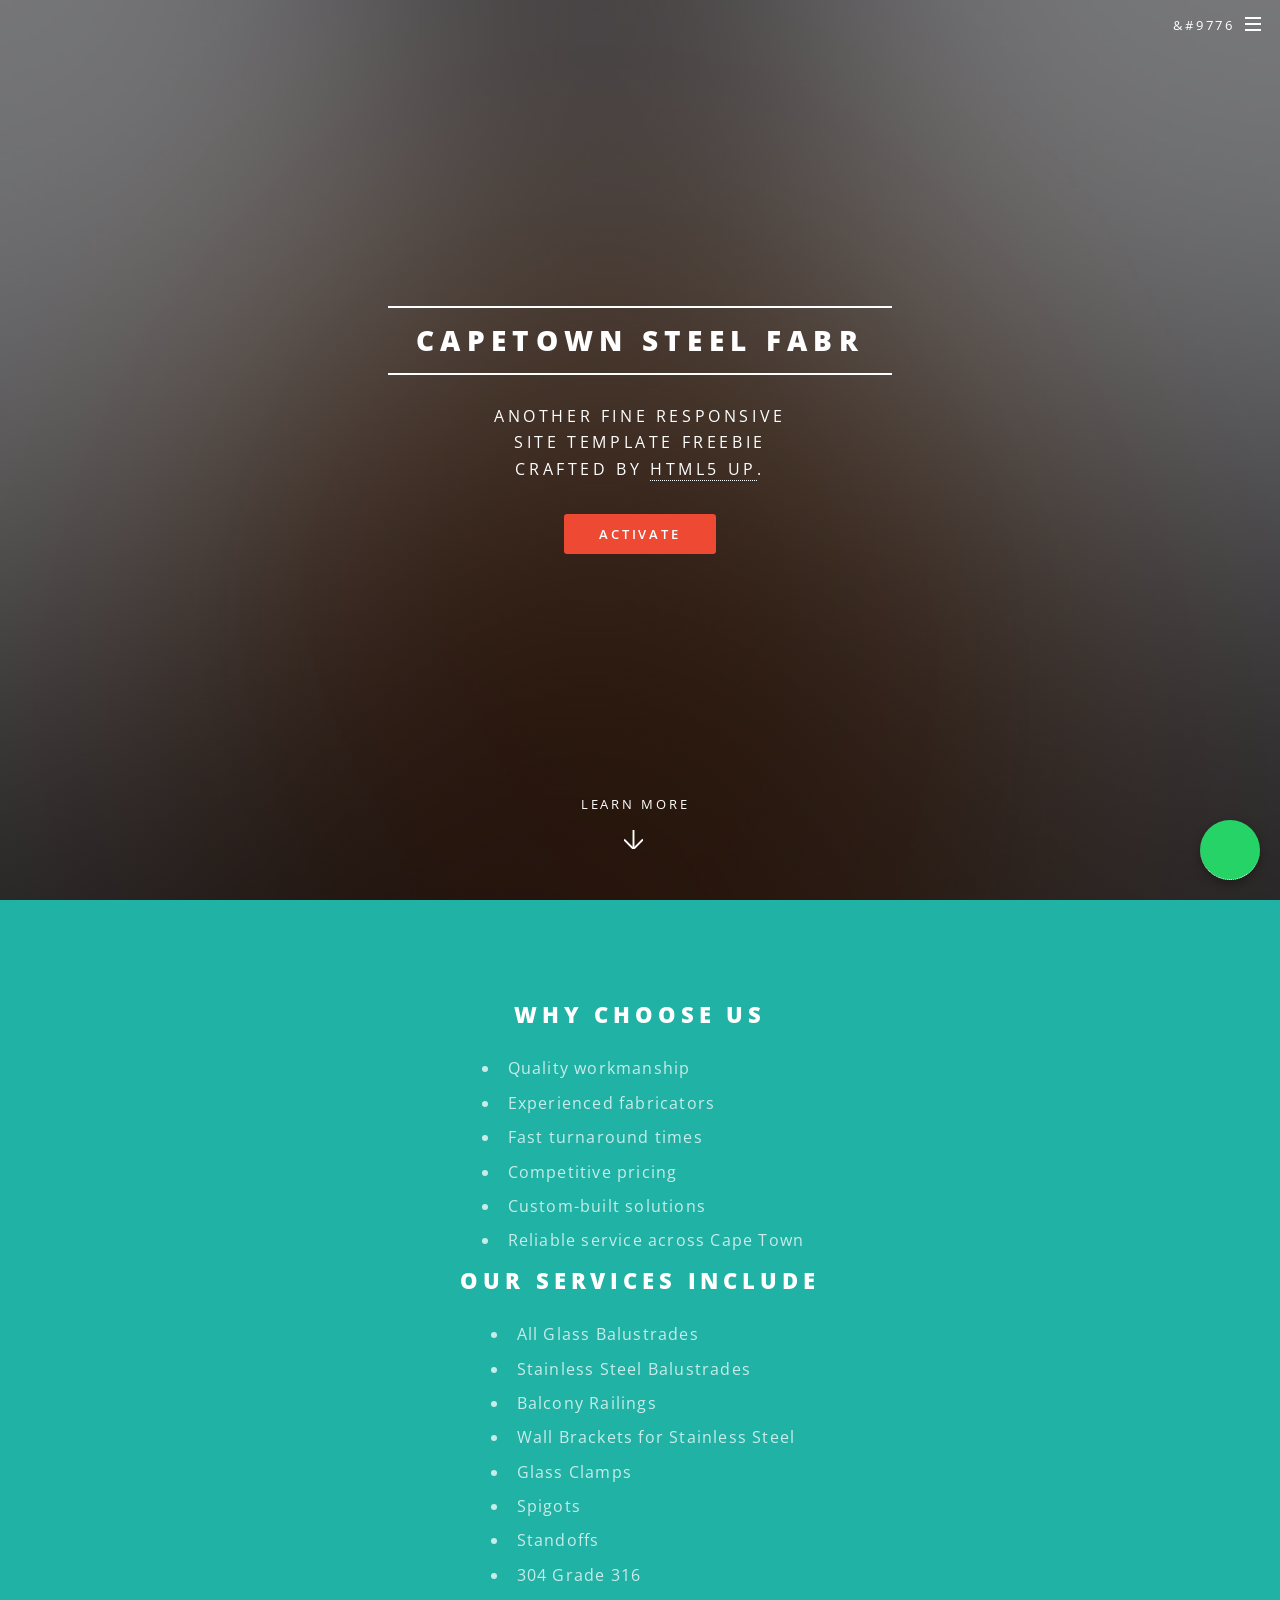
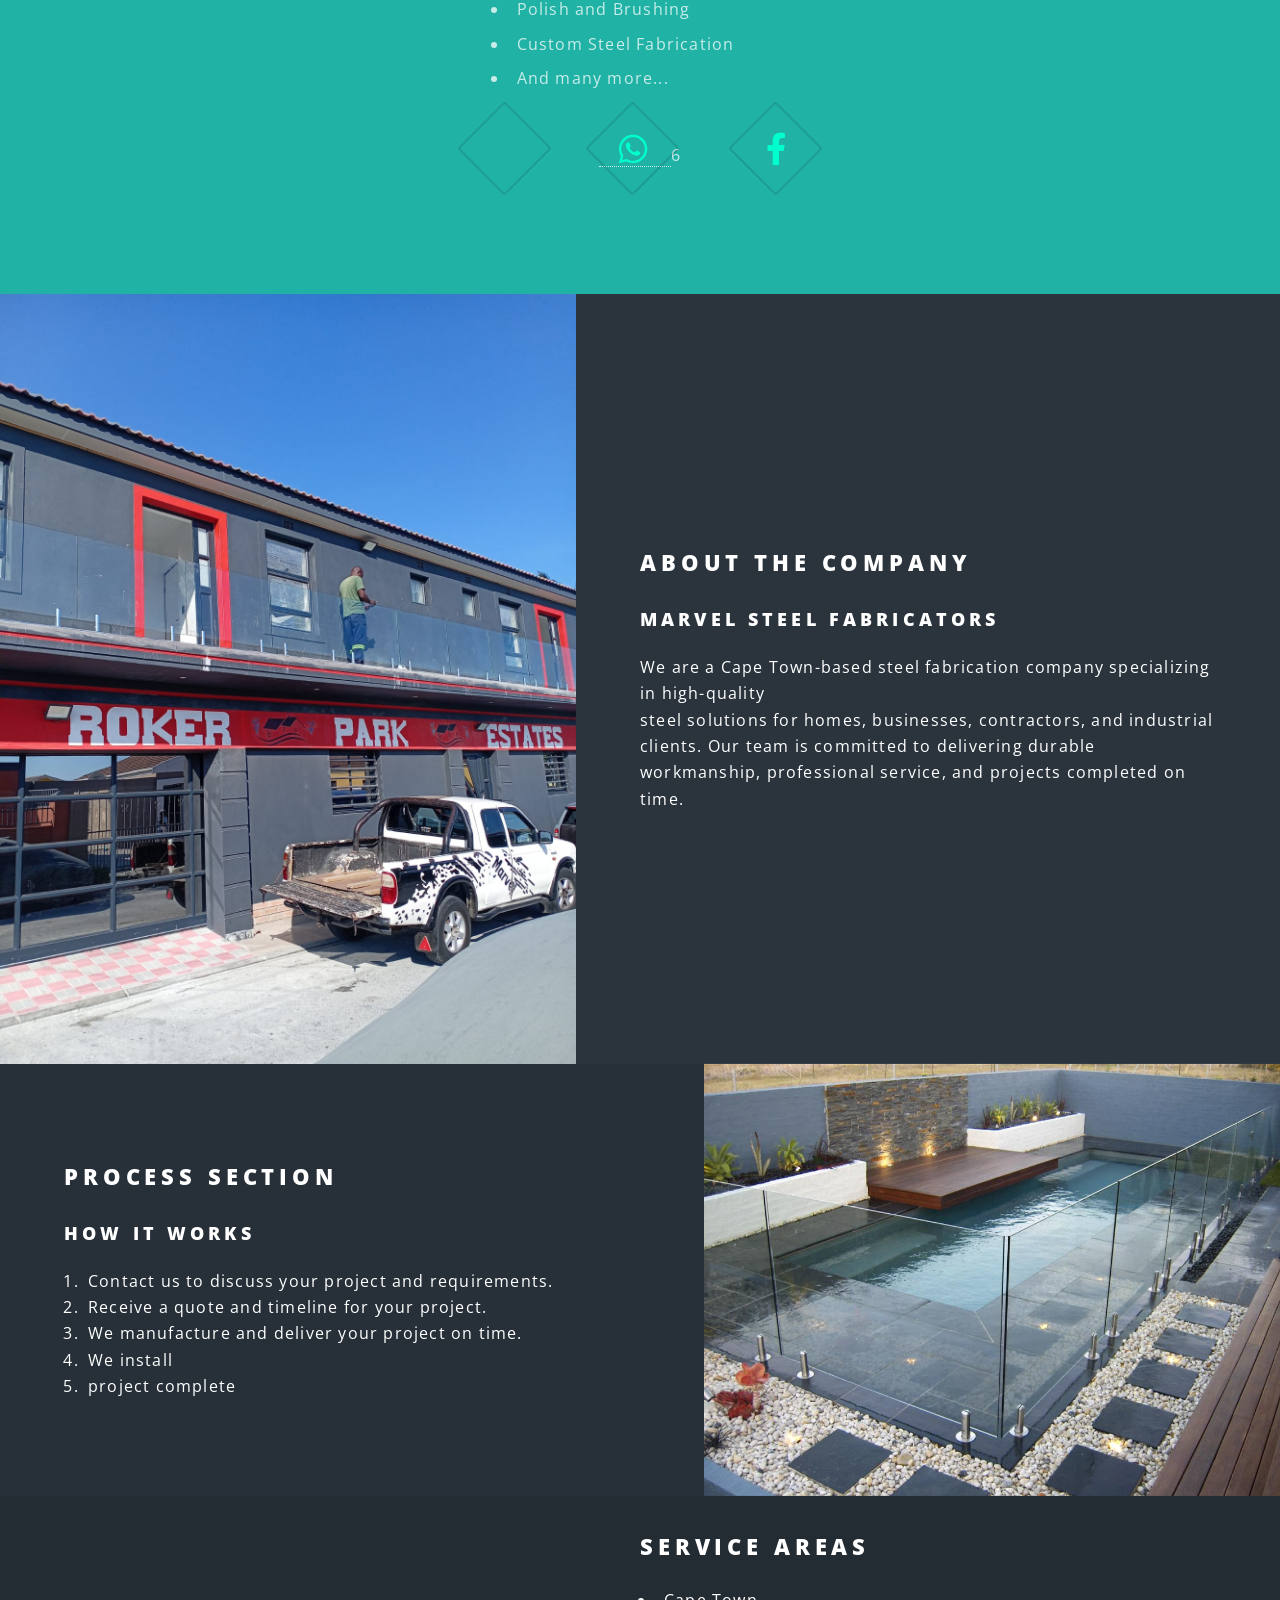
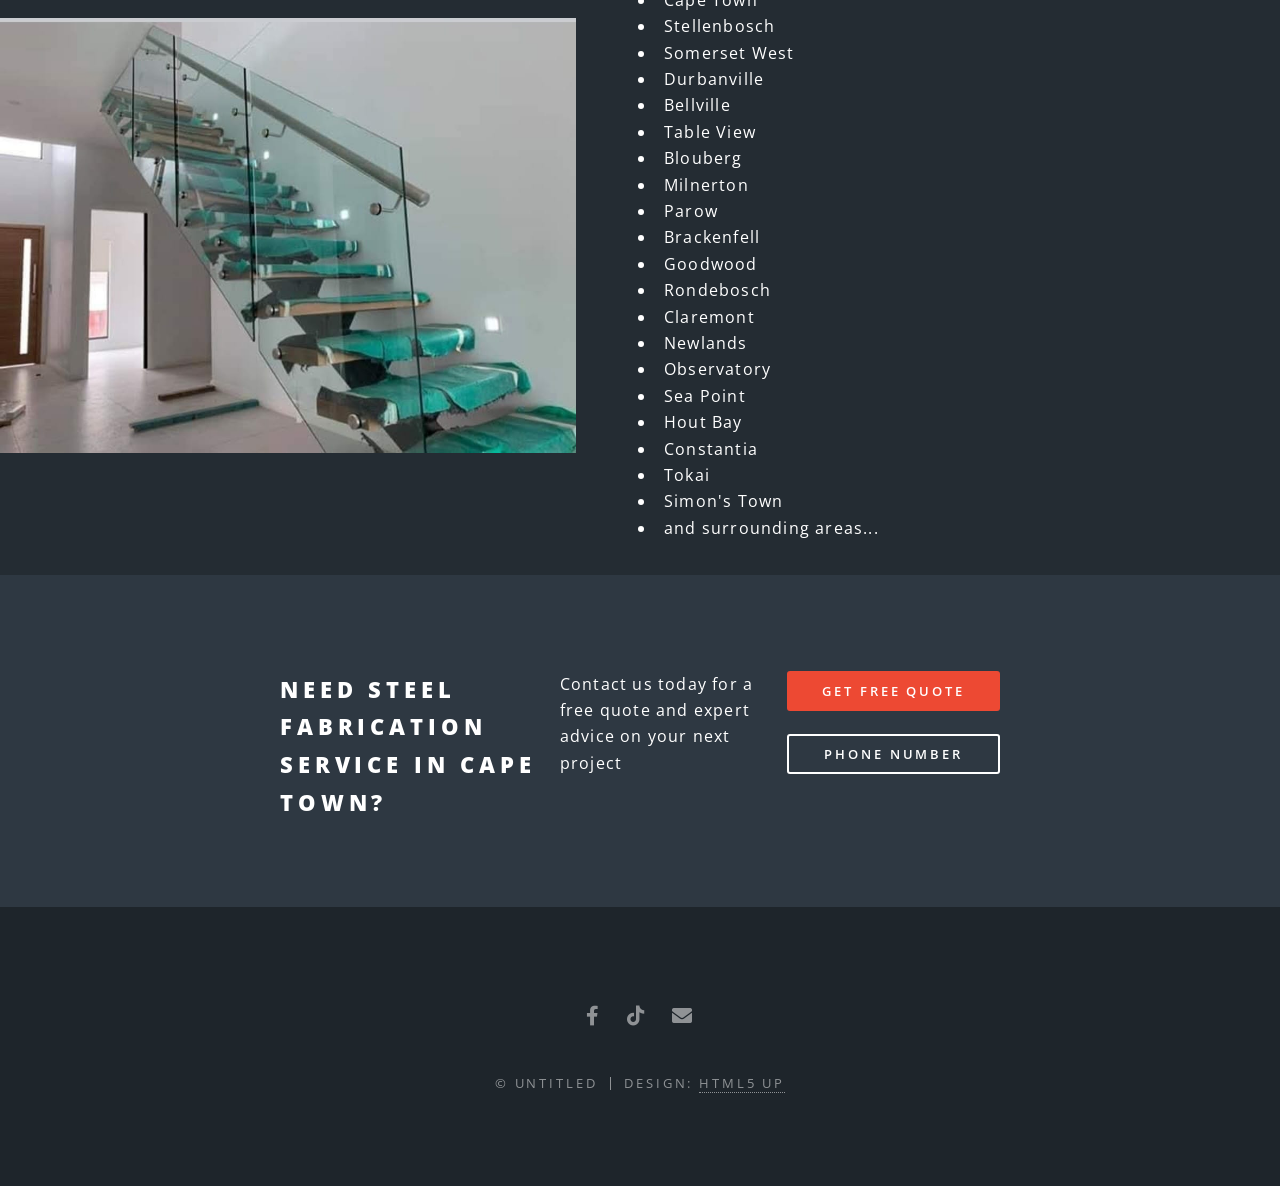
==== commit 96b10c65: "1" ====
--- a/index.html
+++ b/index.html
@@ -28,40 +28,41 @@
 					<header id="header" class="alt">
 						<h1><a href="index.html">Precision Steel Fabricatipion & Welding Services in Cape Town </a></h1>
 						</header>
-						<!-- Banner -->
-					<section id="banner">
-						<div class="inner">
-							<header id="header">
-                            <a href="index.html" class="logo">
-                            <img src="images/17.jpeg" alt="Steel Fabricators Cape Town">
-                            </a>
-                             </header>
-							 <nav id="nav">
+					<!-- Header -->
+					<header id="header" class="alt">
+						<h1><a href="index.html">Experts in steel fabrication</a></h1>
+						<nav id="nav">
 							<ul>
 								<li class="special">
-									<a href="menu" class="menuToggle"><span>Menu</span></a>
+									<a href="#menu" class="menuToggle"><span>Menu</span></a>
 									<div id="menu">
 										<ul>
 											<li><a href="index.html">Home</a></li>
-											<li><a href="gallery.html">Gallery</a></li>
-											<li><a href="about us.html">About us</a></li>
-											<li><a href="services.html">Our services</a></li>
-											<li><a href="contact us.html">Contact us</a></li>
+											<li><a href="gallery.html">Generic</a></li>
+											<li><a href="about us.html">Elements</a></li>
+											<li><a href="#">Sign Up</a></li>
+											<li><a href="#">Log In</a></li>
 										</ul>
 									</div>
 								</li>
 							</ul>
 						</nav>
-							<h2>Balustrade fabrication Services in Cape Town</h2>
-							<p>Custom steel manufacturing, structural steelwork, welding, repairs,<br>
-								 and installation for residential, commercial, and industrial projects.</p>
+					</header>
+
+				<!-- Banner -->
+					<section id="banner">
+						<div class="inner">
+							<h2>CapeTown Steel Fabr</h2>
+							<p>Another fine responsive<br />
+							site template freebie<br />
+							crafted by <a href="http://html5up.net">HTML5 UP</a>.</p>
 							<ul class="actions special">
-								<li><a href="https://wa.me/27670677851" class="button primary">Contact Us</a></li>
+								<li><a href="#" class="button primary">Activate</a></li>
 							</ul>
 						</div>
-						<a href="#one" class="more scrolly">See More</a>
-					</section>
-
+						<a href="#one" class="more scrolly">Learn More</a>
+					</section>
+					
 				<!-- One -->
 				<section id="one" class="wrapper style1 special">
     <div class="inner">
--- a/assets/css/main.css
+++ b/assets/css/main.css
@@ -3362,6 +3362,7 @@
 		top: 0;
 		width: 20em;
 		z-index: 10002;
+		align-items: right;
 	}
 
 		#menu ul {
@@ -3373,6 +3374,7 @@
 				border-top: solid 1px rgba(0, 0, 0, 0.125);
 				margin: 0.5em 0 0 0;
 				padding: 0.5em 0 0 0;
+				align-items: flex-end;
 			}
 
 				#menu ul > li:first-child {
@@ -3390,6 +3392,7 @@
 					outline: 0;
 					text-decoration: none;
 					text-transform: uppercase;
+					align-items: flex-end;
 				}
 
 					@media screen and (max-width: 736px) {
@@ -3411,14 +3414,16 @@
 			position: absolute;
 			right: 0;
 			top: 0;
-			vertical-align: middle;
+			vertical-align: right;
 			width: 7em;
+			align-items: right;
 		}
 
 		@media screen and (max-width: 736px) {
 
 			#menu {
 				padding: 3em 1.5em;
+				align-self: start;
 			}
 
 		}
@@ -3429,6 +3434,7 @@
 
 		body.is-menu-visible #page-wrapper:before {
 			display: block;
+			align-items: right;
 		}
 
 	body.is-menu-visible #menu {
@@ -3436,6 +3442,7 @@
 		-webkit-transform: translateX(0);
 		-ms-transform: translateX(0);
 		transform: translateX(0);
+		align-items: right;
 	}
 
 /* Header */
@@ -4036,4 +4043,11 @@
     font-size: 30px;
     text-decoration: none;
     box-shadow: 0 4px 10px rgba(0,0,0,.3);
+}
+.menuToggle span{
+	display: none;
+}
+.menuToggle:before {
+	content: "&#9776";
+	
 }
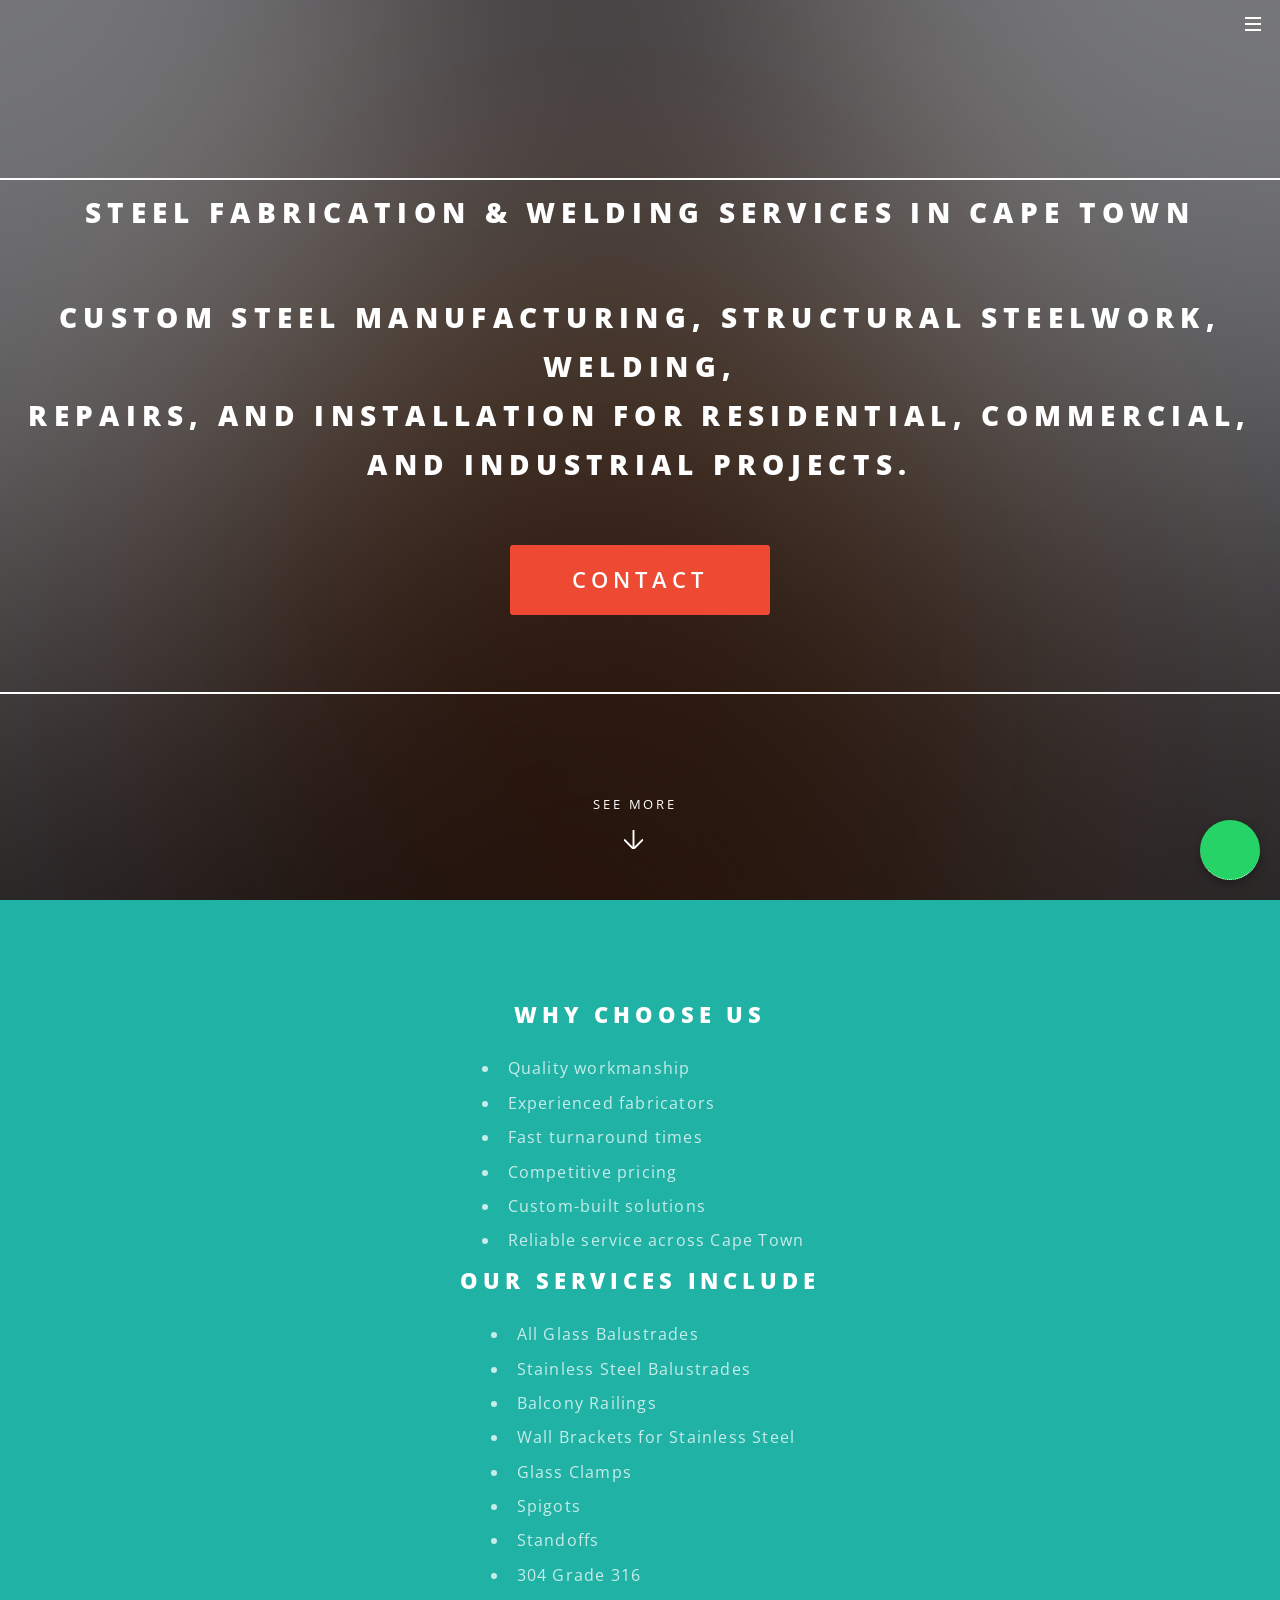
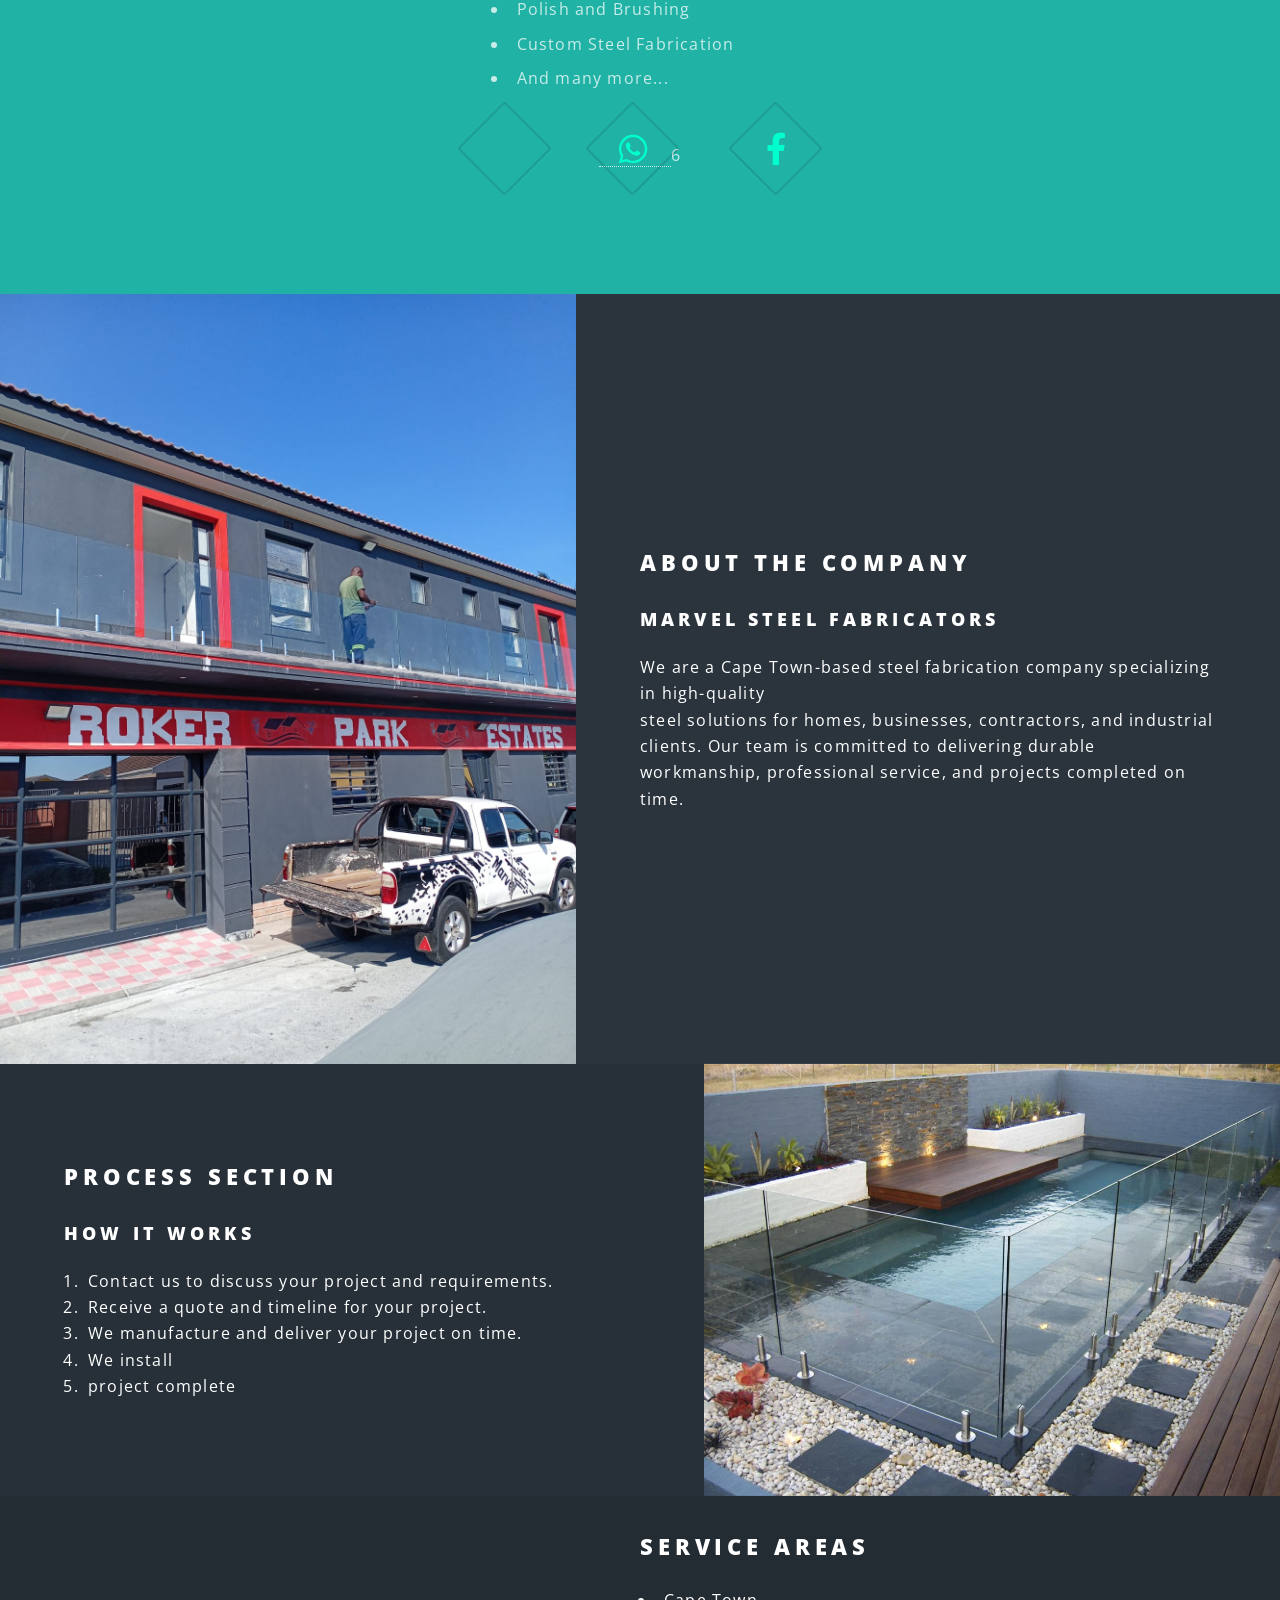
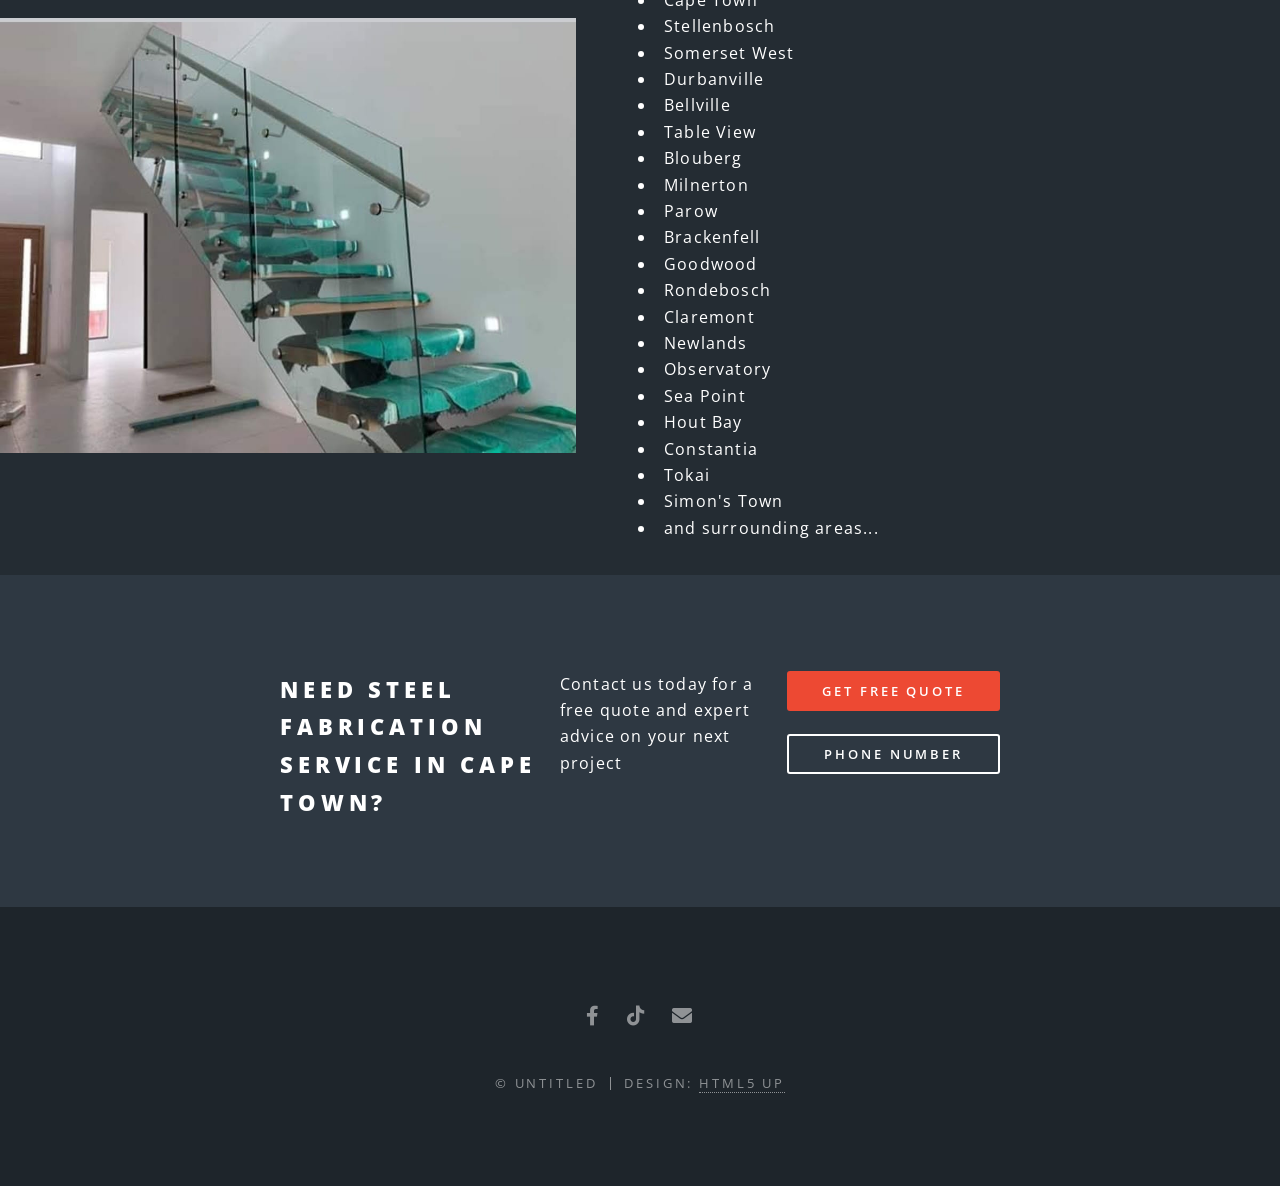
==== commit 2fe1d6c8: "23" ====
--- a/index.html
+++ b/index.html
@@ -38,10 +38,10 @@
 									<div id="menu">
 										<ul>
 											<li><a href="index.html">Home</a></li>
-											<li><a href="gallery.html">Generic</a></li>
-											<li><a href="about us.html">Elements</a></li>
-											<li><a href="#">Sign Up</a></li>
-											<li><a href="#">Log In</a></li>
+											<li><a href="gallery.html">services</a></li>
+											<li><a href="about us.html">Contact Us</a></li>
+											<li><a href="gallery.html">Gallery</a></li>
+											<li><a href="login.html">Log In</a></li>
 										</ul>
 									</div>
 								</li>
@@ -52,17 +52,16 @@
 				<!-- Banner -->
 					<section id="banner">
 						<div class="inner">
-							<h2>CapeTown Steel Fabr</h2>
-							<p>Another fine responsive<br />
-							site template freebie<br />
-							crafted by <a href="http://html5up.net">HTML5 UP</a>.</p>
+							<h2>Steel Fabrication & Welding Services in Cape Town</p>
+								<P>Custom steel manufacturing, structural steelwork, welding, <br>
+									 repairs, and installation for residential, commercial, and industrial projects.</P>
 							<ul class="actions special">
-								<li><a href="#" class="button primary">Activate</a></li>
+								<li><a href="#" class="button primary">contact</a></li>
 							</ul>
 						</div>
-						<a href="#one" class="more scrolly">Learn More</a>
-					</section>
-					
+						<a href="#one" class="more scrolly">See More</a>
+					</section>
+
 				<!-- One -->
 				<section id="one" class="wrapper style1 special">
     <div class="inner">
--- a/assets/css/main.css
+++ b/assets/css/main.css
@@ -4048,6 +4048,5 @@
 	display: none;
 }
 .menuToggle:before {
-	content: "&#9776";
-	
+
 }
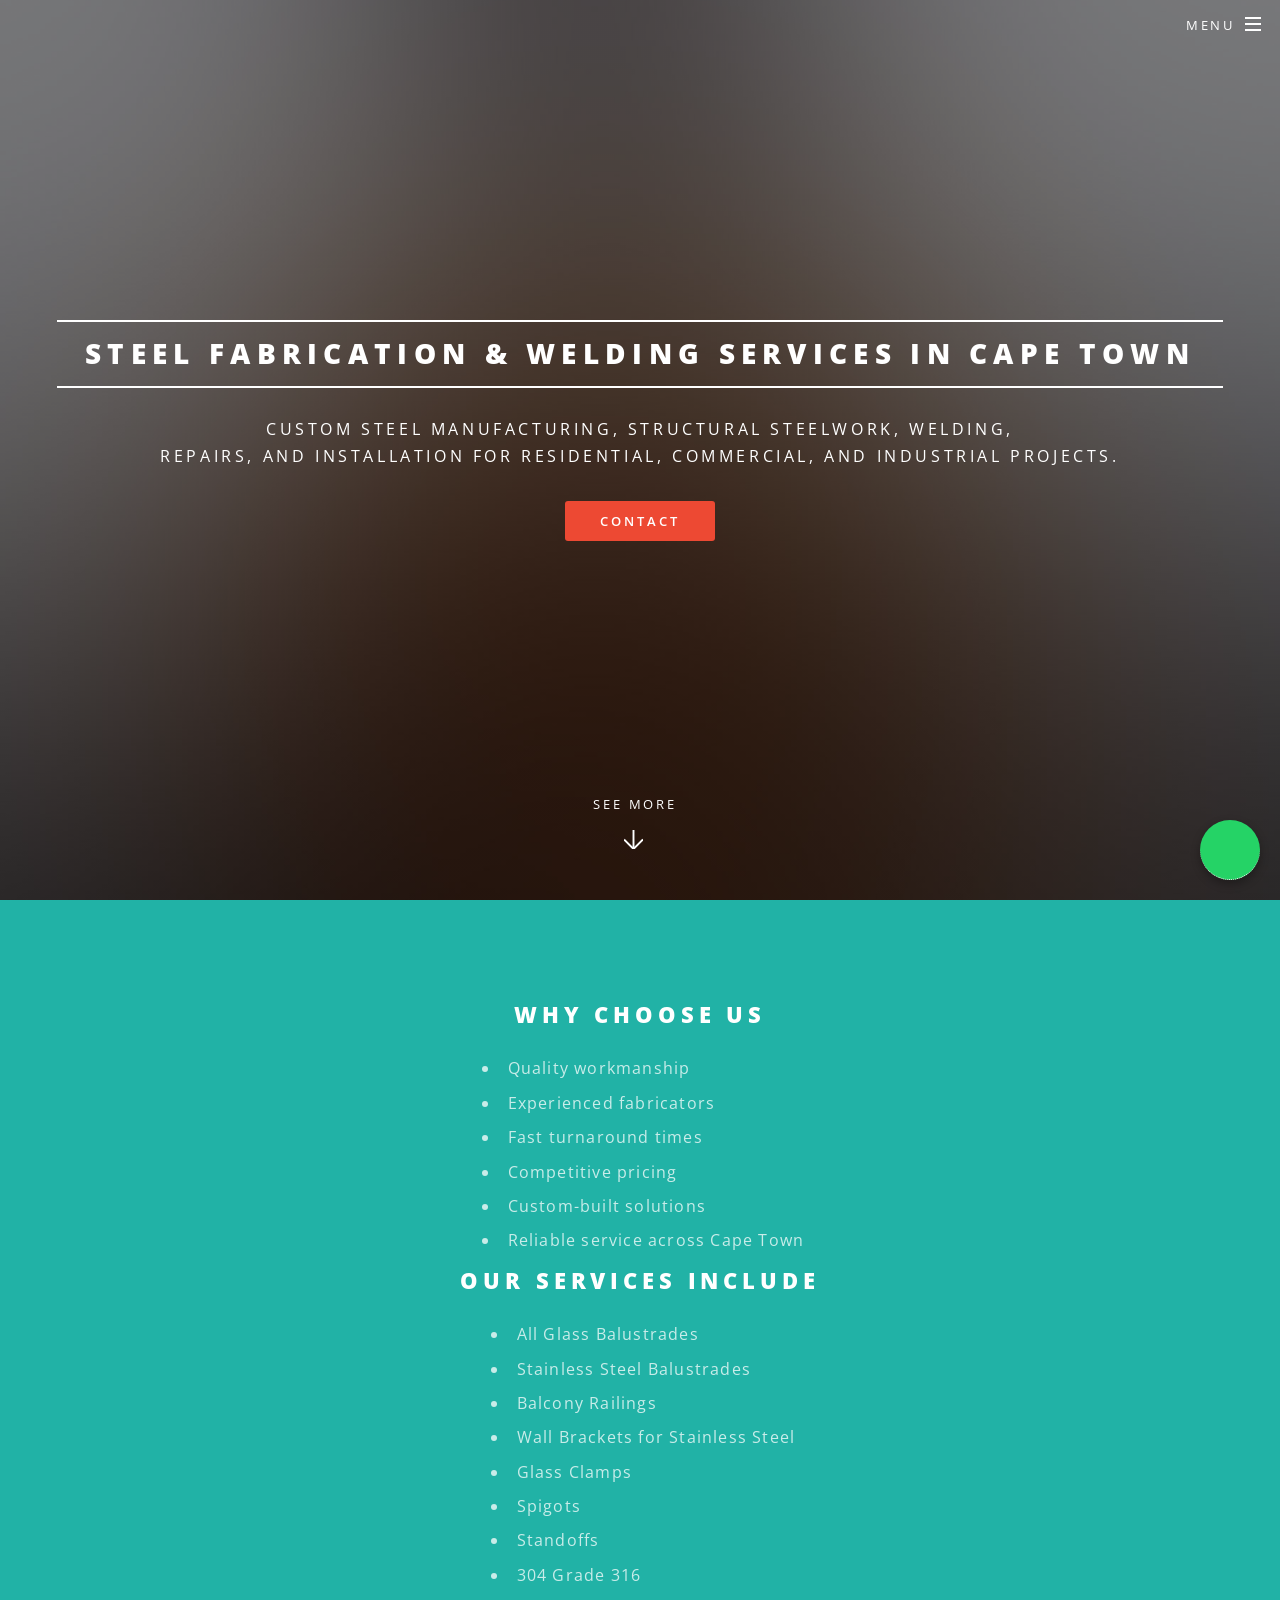
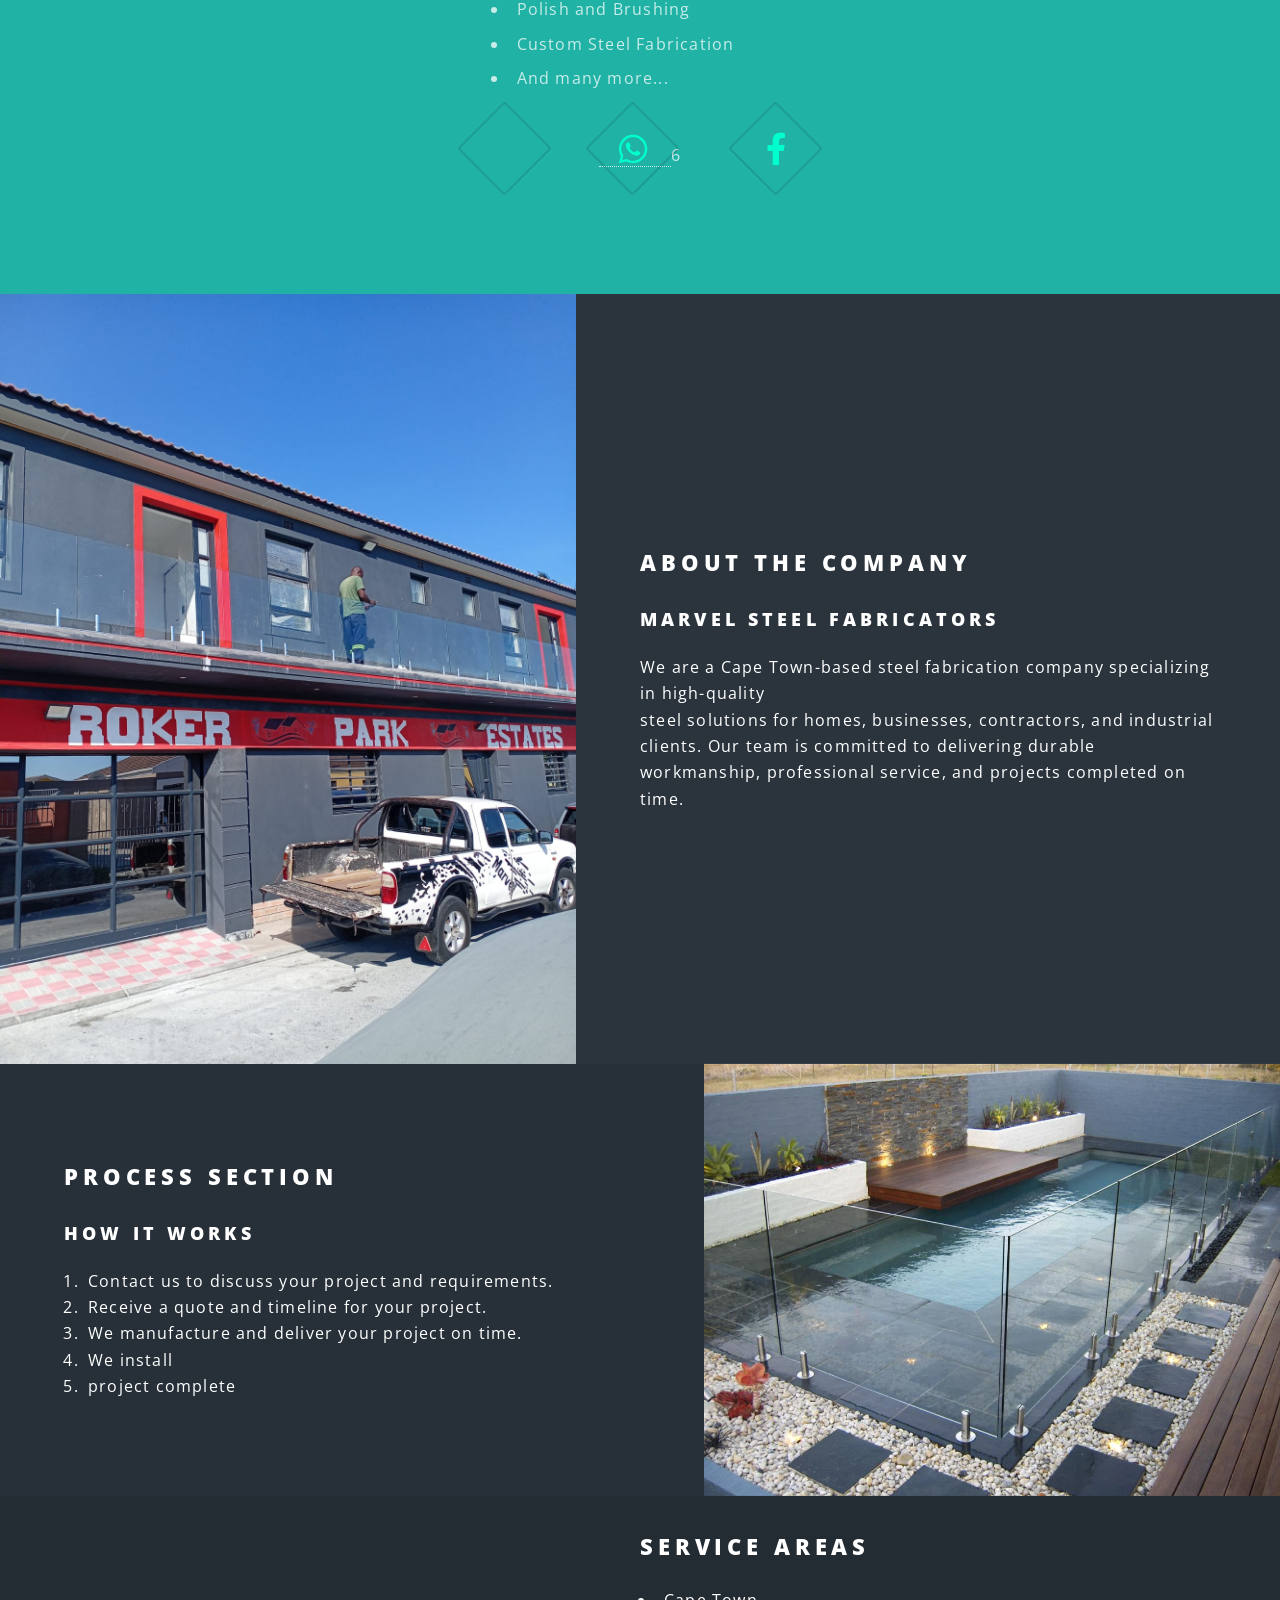
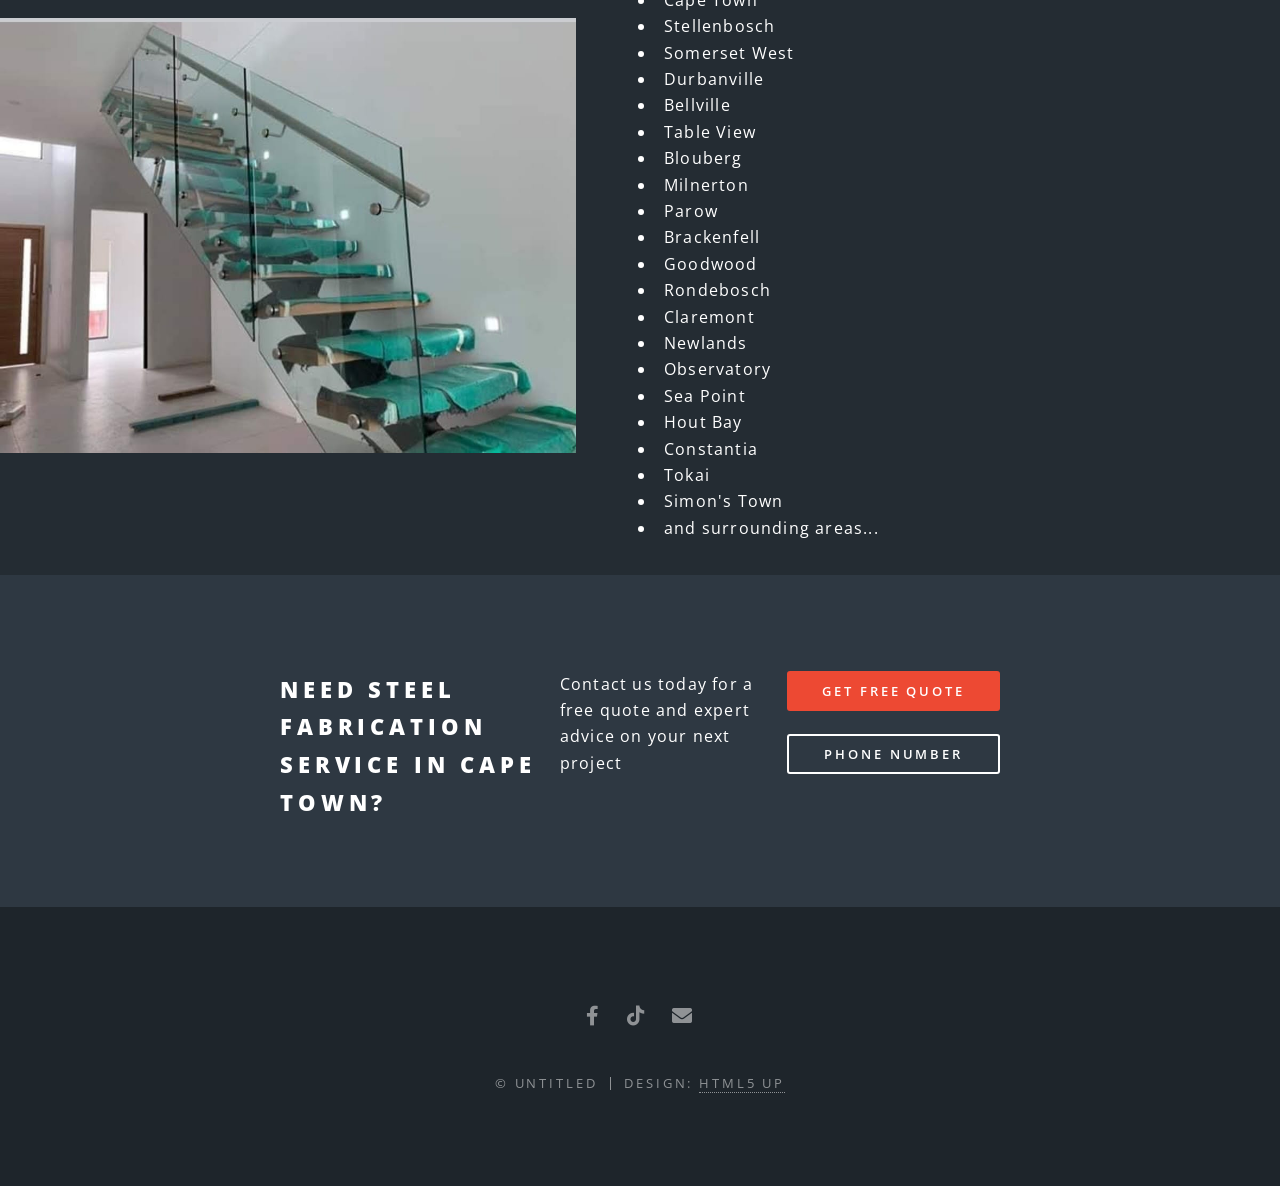
==== commit 4661e1af: "1" ====
--- a/index.html
+++ b/index.html
@@ -52,7 +52,7 @@
 				<!-- Banner -->
 					<section id="banner">
 						<div class="inner">
-							<h2>Steel Fabrication & Welding Services in Cape Town</p>
+							<h2>Steel Fabrication & Welding Services in Cape Town</h2>
 								<P>Custom steel manufacturing, structural steelwork, welding, <br>
 									 repairs, and installation for residential, commercial, and industrial projects.</P>
 							<ul class="actions special">
--- a/assets/css/main.css
+++ b/assets/css/main.css
@@ -4044,9 +4044,3 @@
     text-decoration: none;
     box-shadow: 0 4px 10px rgba(0,0,0,.3);
 }
-.menuToggle span{
-	display: none;
-}
-.menuToggle:before {
-
-}
